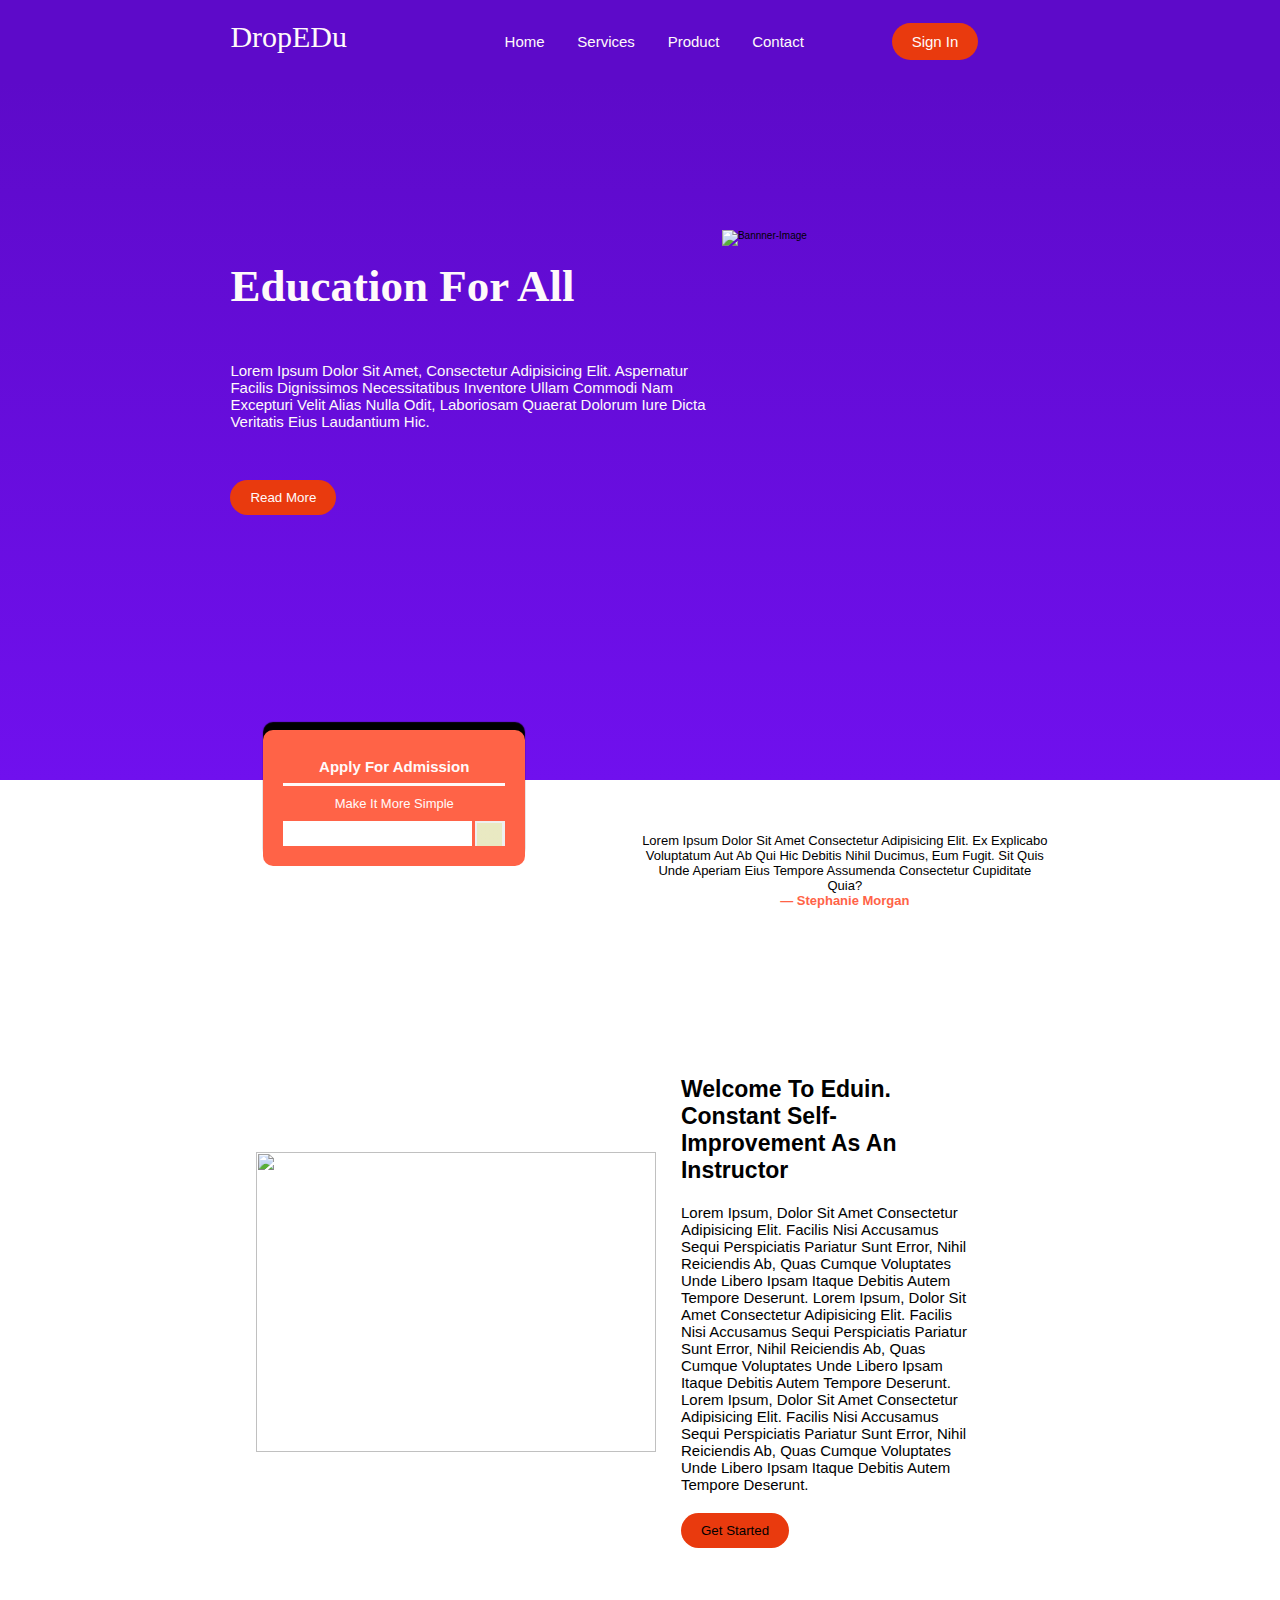
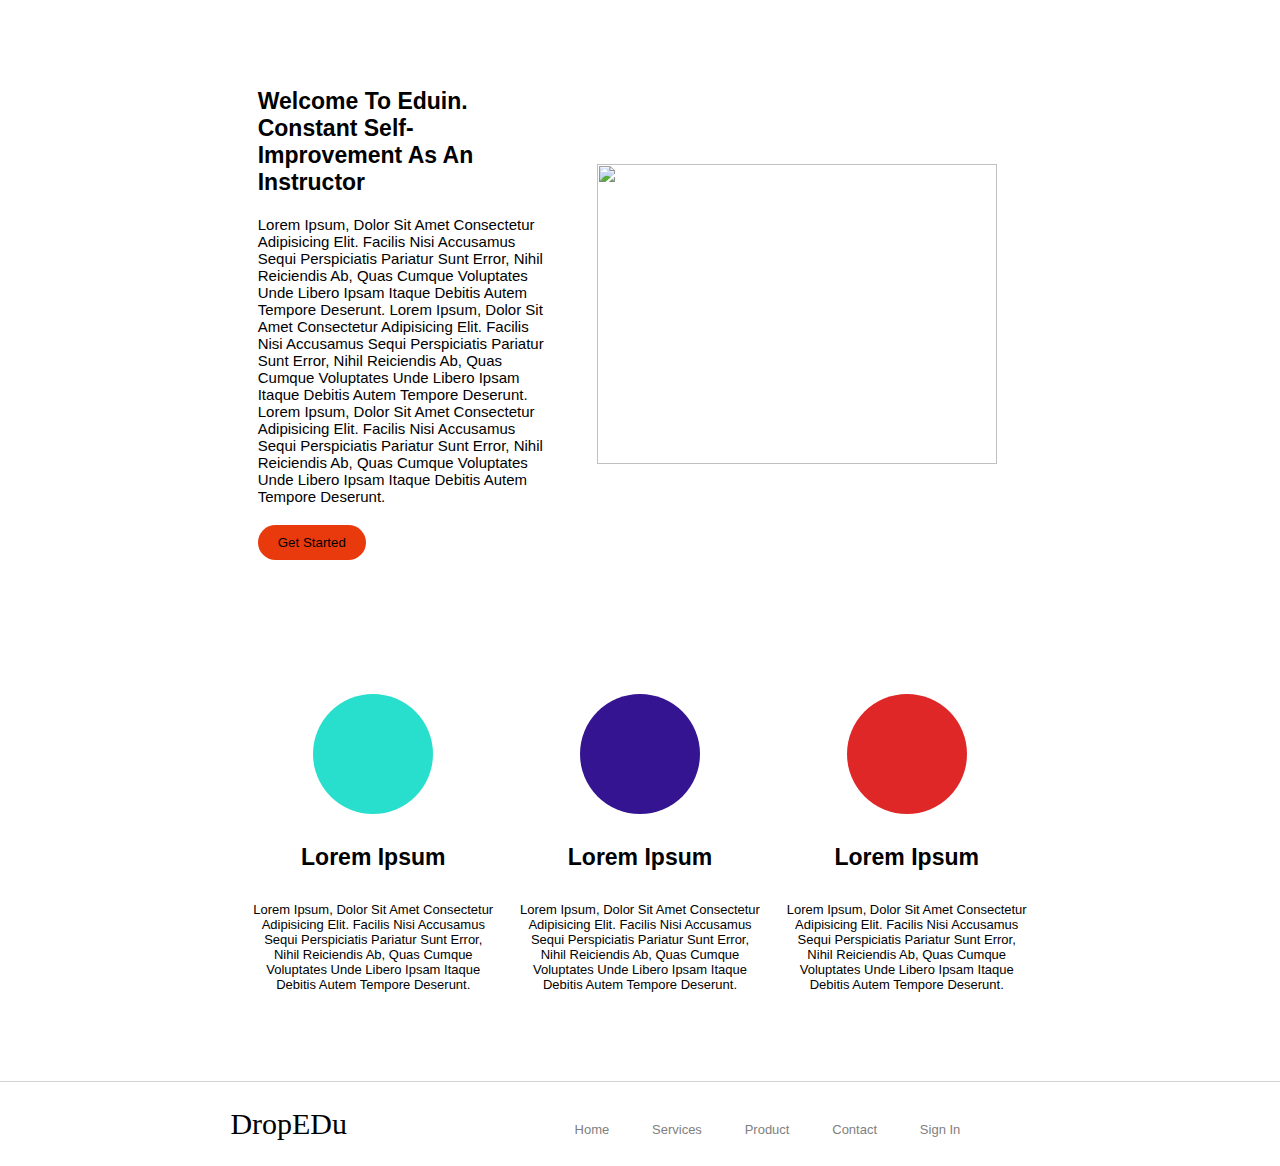
==== about.html @ 0e59469a "Initial commit" ====
<!DOCTYPE html>
<html lang="en">
<head>
    <meta charset="UTF-8">
    <meta http-equiv="X-UA-Compatible" content="IE=edge">
    <meta name="viewport" content="width=device-width, initial-scale=1.0">
    <title>Document</title>
    <link rel="stylesheet" href="css/all.css">
    <link rel="stylesheet" href="style.css">
    <base href="/">
</head>
<body>
    <nav>
        <span class="logo" id="nav-logo">
            dropEDu
        </span>

        <!-- input boxing for responssive styling -->
        <input type="checkbox" name="" id="nav-check">
        
        <!-- nav links -->
        <a href="#whatever" class="nav-link">
            home
        </a>
        <a href="#whatever" class="nav-link">
            services
        </a>
        <a href="#whatever" class="nav-link">
            product
        </a>
        <a href="#whatever" class="nav-link">
            contact
        </a>
        <a class="nav-link">
            sign in
        </a>
    </nav>

    <!-- the main section -->
    <main>
        <div id="banner-holder">
            <h1 id="banner-heading">education for all</h1>
            <p id="banner-paragraph">
                Lorem ipsum dolor sit amet, consectetur adipisicing elit. 
                Aspernatur facilis dignissimos necessitatibus inventore ullam commodi nam excepturi velit alias nulla odit,
                laboriosam quaerat dolorum iure dicta veritatis eius laudantium hic.</p>
            <button id="banner-button"> read more </button>
        </div>
        <img src="images/infographics/arranging-boxes-bluebg.png" alt="bannner-image" id="banner-image">
    </main>

    <!-- the newsletter section -->
    <section id="newsletter">
        <div id="newsletter-card">
            <h3> apply for admission </h3>
            <span> make it more simple </span>
            <input type="search" name="search" id="search">
            <input type="submit" value="" id="submit">
        </div>
        <p>
            Lorem ipsum dolor sit amet consectetur adipisicing elit. 
            Ex explicabo voluptatum aut ab qui hic debitis nihil ducimus, eum fugit. 
            Sit quis unde aperiam eius tempore assumenda consectetur cupiditate quia?
            <span>
                stephanie morgan
            </span>
        </p>
    </section>

    <!-- the infographics sections -->
    <section class="infographics">
        <img src="images/infographics/connecting-people.svg" alt="" class="side-info-image">
        <div class="side-info-ctn">
            <h3 class="side-info-heading">
                welcome to eduin.
                constant self-improvement as an instructor
            </h3>
            <p class="side-info-paragraph">
                Lorem ipsum, dolor sit amet consectetur adipisicing elit. 
                Facilis nisi accusamus sequi perspiciatis pariatur sunt error, 
                nihil reiciendis ab, quas cumque voluptates unde libero ipsam itaque debitis autem tempore deserunt.

                Lorem ipsum, dolor sit amet consectetur adipisicing elit. 
                Facilis nisi accusamus sequi perspiciatis pariatur sunt error, 
                nihil reiciendis ab, quas cumque voluptates unde libero ipsam itaque debitis autem tempore deserunt.

                Lorem ipsum, dolor sit amet consectetur adipisicing elit. 
                Facilis nisi accusamus sequi perspiciatis pariatur sunt error, 
                nihil reiciendis ab, quas cumque voluptates unde libero ipsam itaque debitis autem tempore deserunt.
            </p>
            <button class="side-info-btn">
                get started
            </button>
        </div>
    </section>

    <section class="infographics">
        <img src="images/infographics/connecting-people.svg" alt="" class="side-info-image">
        <div class="side-info-ctn">
            <h3 class="side-info-heading">
                welcome to eduin.
                constant self-improvement as an instructor
            </h3>
            <p class="side-info-paragraph">
                Lorem ipsum, dolor sit amet consectetur adipisicing elit. 
                Facilis nisi accusamus sequi perspiciatis pariatur sunt error, 
                nihil reiciendis ab, quas cumque voluptates unde libero ipsam itaque debitis autem tempore deserunt.

                Lorem ipsum, dolor sit amet consectetur adipisicing elit. 
                Facilis nisi accusamus sequi perspiciatis pariatur sunt error, 
                nihil reiciendis ab, quas cumque voluptates unde libero ipsam itaque debitis autem tempore deserunt.

                Lorem ipsum, dolor sit amet consectetur adipisicing elit. 
                Facilis nisi accusamus sequi perspiciatis pariatur sunt error, 
                nihil reiciendis ab, quas cumque voluptates unde libero ipsam itaque debitis autem tempore deserunt.
            </p>
            <button class="side-info-btn">
                get started
            </button>
        </div>
    </section>

    <section class="infographics">
        <fieldset id="flexbox">
            <div class="individual-info-ctn">
                <i class="fas fa-chart-line" id="label1"></i>
                <h4>
                    lorem ipsum
                </h4>
                <p>
                    Lorem ipsum, dolor sit amet consectetur adipisicing elit. 
                    Facilis nisi accusamus sequi perspiciatis pariatur sunt error, 
                    nihil reiciendis ab, quas cumque voluptates unde libero ipsam itaque debitis autem tempore deserunt.
                </p>
            </div>

            <div class="individual-info-ctn">
                <i class="fas fa-coins" id="label2"></i>
                <h4>
                    lorem ipsum
                </h4>
                <p>
                    Lorem ipsum, dolor sit amet consectetur adipisicing elit. 
                    Facilis nisi accusamus sequi perspiciatis pariatur sunt error, 
                    nihil reiciendis ab, quas cumque voluptates unde libero ipsam itaque debitis autem tempore deserunt.
                </p>
            </div>

            <div class="individual-info-ctn">
                <i class="fas fa-landmark" id="label3"></i>
                <h4>
                    lorem ipsum
                </h4>
                <p>
                    Lorem ipsum, dolor sit amet consectetur adipisicing elit. 
                    Facilis nisi accusamus sequi perspiciatis pariatur sunt error, 
                    nihil reiciendis ab, quas cumque voluptates unde libero ipsam itaque debitis autem tempore deserunt.
                </p>
            </div>
        </fieldset>
    </section>
    <footer>
        <span class="logo" id="footer-logo">
            dropEDu
        </span>
        <a href="#whatever" class="footer-link">
            home
        </a>
        <a href="#whatever" class="footer-link">
            services
        </a>
        <a href="#whatever" class="footer-link">
            product
        </a>
        <a href="#whatever" class="footer-link">
            contact
        </a>
        <a href="#whatever" class="footer-link">
            sign in
        </a>
    </footer>
</body>
</html>
---- style.css ----
/* created by mabawobku joshua */

/* default styles */
*{
    text-transform: capitalize;
    box-sizing: border-box;
    font-family: poppins,"Arial Rounded MT",Arial, Helvetica, sans-serif;
}
body{
    margin: 0;
    padding: 0;
}


/* breakpoints on widths */

/* for large mobile-phones */
@media only screen and ( max-width:428px ) and ( min-width:377px ){
    :root{
        font-size: 8px;
    }
    nav{
        padding: 2rem 5%;
        background-color: rgb(93, 10, 201);
    }
    nav > *{
        color: snow;
        text-decoration: none;
    }
    nav > #nav-logo{
        font-size: 3rem;
        font-family: Georgia, 'Times New Roman', Times, serif;
        display: block;
        text-align: center;
    }
    .logo{
        font-size: 4rem;
        font-family: Georgia, 'Times New Roman', Times, serif;
    }
    nav > #nav-check{
        display: none;
    }
    nav > .nav-link{
        font-size: 1.5rem;
        margin: 0rem 0rem;
        padding: 1.5rem;
        display: block;
        text-align: center;
    }
    nav > .nav-link:nth-of-type(1){
        margin: 2rem 0rem 0rem 0rem;
    }
    nav > .nav-link:nth-child(7){
        margin: 0rem 1.5rem 0rem 1rem;
        padding: 1rem 2rem;
        background-color: rgb(233, 58, 14);
        border-radius: 2rem;
        outline: none;
        border: none;
    }
    nav > .nav-link:nth-of-type(5):hover{
        background-color: tomato;
    }


    /* for the main banner */
    main{
        padding: 8rem 5%;
        display: block;
        background-image: linear-gradient(to bottom, rgb(93, 10, 201), rgb(112, 16, 238));
    }
    main > #banner-image{
        height: 25rem;
        width: 25rem;
        display: none;
    }
    #banner-holder > *{
        color: snow;
    }
    #banner-holder > #banner-heading{
        font-size: 3.8rem;
        font-family: "Trebuchet MS","Arial Rounded MT";
        color: snow;
        margin: 3rem 0rem 3rem 0rem;
        text-align: center;
    }
    #banner-holder > #banner-paragraph{
        font-size: 1.8rem;
        color: snow;
        margin: 3rem 0rem 3rem 0rem;
        text-align: center;
    }
    #banner-holder > #banner-button{
        padding: 1rem 2rem;
        background-color: rgb(233, 58, 14);
        border-radius: 2rem;
        border: none;
        outline: none;
        display: block;
        margin: auto;
    }
    #banner-holder > #banner-button:hover{
        background-color: tomato;
    }


    /* for the newsletter section */
    #newsletter{
        padding: 4rem 5%;
        display: grid;
        grid-template-rows: 40% 50%;
        justify-content: space-between;
        grid-template-areas: 'newsletter-card' 'newsletter-carousel';
    }
    #newsletter > #newsletter-card{
        grid-area: newsletter-card;
        background-color: tomato;
        width: 80%;
        border-radius: 1rem;
        padding: 1.5rem;
        margin: auto;
        transform: translateY(-5rem);
        box-shadow: 0rem -0.8rem 0.1rem black;
    }
    #newsletter-card > h3{
        font-size: 1.8rem;
        border-bottom: 0.3rem solid snow;
        color: snow;
        padding: 0.8rem;
        margin: 0rem;
        text-align: center;
    }
    #newsletter-card > span{
        font-size: 1.6rem;
        color: snow;
        display: block;
        padding: 1rem;
        text-align: center;
    }
    #newsletter-card > #submit{
        padding: 0.5rem 1.5rem;
        background-image: linear-gradient( to right, rgb(7, 7, 51), rgb(7, 7, 51)), url( images/icons/paper-plane-white.png);
        background-blend-mode: exclusion;
        background-repeat: no-repeat;
        background-position: 0.2rem 0.2rem;
        background-size: 2.5rem 2.5rem;
    }
    #newsletter-card > #search{
        display: inline-block;
        width: 85%;
        padding: 0.5rem;
    }
    #newsletter-card > input{
        border: none;
        outline: none;
    }
    #newsletter > p{
        grid-area: newsletter-carousel;
        text-align: center;
        font-size: 1.6rem;
    }
    #newsletter > p > span{
        display: block;
        color: tomato;
        font-weight: bold;
        margin-top: 1.5rem;
    }
    #newsletter > p > span::before{
        color: tomato;
        content: "\2014";
        font-weight: bold;
    }


    /* for the infographics section */
    .infographics{
        padding: 6rem 5%;
    }
    .infographics:nth-child(4) {
        display: grid;
        grid-template-rows: 40% 60%;
        align-content: space-between;
        grid-template-areas: 'side-image' 'side-container';
    }
    .infographics > .side-info-image{
        grid-area: side-image;
        height: 30rem;
        width: 40rem;
        margin: auto;
    }
    .infographics > .side-info-ctn{
        grid-area: side-container;
    }
    .side-info-ctn > .side-info-heading{
        font-size: 2.6rem;
        margin: 2rem auto;
        text-align: center;
    }
    .side-info-ctn > .side-info-paragraph{
        font-size: 1.8rem;
        margin: 2rem auto;
        text-align: center;
    }
    .side-info-ctn > .side-info-btn{
        padding: 1rem 2rem;
        background-color: rgb(233, 58, 14);
        border-radius: 2rem;
        border: none;
        outline: none;
        display: block;
        margin: auto;
    }
    .side-info-ctn > .side-info-btn:hover{
        background-color: tomato;
    }
    .infographics:nth-child(5) {
        display: grid;
        grid-template-rows: 40% 60%;
        align-content: space-between;
        grid-template-areas: 'side-image' 'side-container';
    }

    .infographics > fieldset {
        display: flex;
        justify-content: space-between;
        align-content: space-between;
        flex-wrap: wrap;
        flex-direction: row;
        border: none;
        outline: none;
    }
    .infographics > fieldset > .individual-info-ctn{
        padding: 3rem;
    }
    .individual-info-ctn > i{
        font-size: 5rem;
        display: block;
        text-align: center;
        margin: auto;
        width: 12rem;
        height: 12rem;
        padding: 3.5rem 0rem;
        border-radius: 6rem;
    }
    .individual-info-ctn > i#label1{
        color: snow;
        background-color: rgb(39, 223, 204);
    }
    .individual-info-ctn > i#label2{
        color: snow;
        background-color: rgb(53, 20, 145);
    }
    .individual-info-ctn > i#label3{
        color: snow;
        background-color: rgb(223, 39, 39);
    }
    .individual-info-ctn > h4, .individual-info-ctn > p{
        text-align: center;
    }
    .individual-info-ctn > h4{
        font-size: 3.5rem;
        font-family: 'Trebuchet MS',Arial, Helvetica, sans-serif;
    }
    .individual-info-ctn > p{
        font-size: 2rem;
    }


    /* for the footer */
    footer{
        padding: 2.5rem 5%;
        border-top: thin solid lightgray;
    }
    #footer-logo{
        display: block;
        text-align: center;
    }
    .footer-link{
        font-size: 2.3rem;
        display: block;
        text-decoration: none;
        color: gray;
        text-align: center;
        padding: 1.5rem;
    }
    .footer-link:nth-of-type(1){
        margin-top: 2rem;
    }
    .footer-link:nth-of-type(1){
        margin-left: 0rem;
    }
}

/* for medium mobile-phones */
@media only screen and ( max-width:375px ) and ( min-width:321px ){
    :root{
        font-size: 8px;
    }
    nav{
        padding: 2rem 5%;
        background-color: rgb(93, 10, 201);
    }
    nav > *{
        color: snow;
        text-decoration: none;
    }
    nav > #nav-logo{
        font-size: 3rem;
        font-family: Georgia, 'Times New Roman', Times, serif;
        display: block;
        text-align: center;
    }
    .logo{
        font-size: 4rem;
        font-family: Georgia, 'Times New Roman', Times, serif;
    }
    nav > #nav-check{
        display: none;
    }
    nav > .nav-link{
        font-size: 1.8rem;
        margin: 0rem 0rem;
        padding: 1.5rem;
        display: block;
        text-align: center;
    }
    nav > .nav-link:nth-of-type(1){
        margin: 2rem 0rem 0rem 0rem;
    }
    nav > .nav-link:nth-child(7){
        margin: 0rem 1.5rem 0rem 1rem;
        padding: 1rem 2rem;
        background-color: rgb(233, 58, 14);
        border-radius: 2rem;
        outline: none;
        border: none;
    }
    nav > .nav-link:nth-of-type(5):hover{
        background-color: tomato;
    }


    /* for the main banner */
    main{
        padding: 8rem 5%;
        display: block;
        background-image: linear-gradient(to bottom, rgb(93, 10, 201), rgb(112, 16, 238));
    }
    main > #banner-image{
        height: 25rem;
        width: 25rem;
        display: none;
    }
    #banner-holder > *{
        color: snow;
    }
    #banner-holder > #banner-heading{
        font-size: 3.8rem;
        font-family: "Trebuchet MS","Arial Rounded MT";
        color: snow;
        margin: 3rem 0rem 3rem 0rem;
        text-align: center;
    }
    #banner-holder > #banner-paragraph{
        font-size: 1.8rem;
        color: snow;
        margin: 3rem 0rem 3rem 0rem;
        text-align: center;
    }
    #banner-holder > #banner-button{
        padding: 1rem 2rem;
        background-color: rgb(233, 58, 14);
        border-radius: 2rem;
        border: none;
        outline: none;
        display: block;
        margin: auto;
    }
    #banner-holder > #banner-button:hover{
        background-color: tomato;
    }


    /* for the newsletter section */
    #newsletter{
        padding: 4rem 5%;
        display: grid;
        grid-template-rows: 40% 50%;
        justify-content: space-between;
        grid-template-areas: 'newsletter-card' 'newsletter-carousel';
    }
    #newsletter > #newsletter-card{
        grid-area: newsletter-card;
        background-color: tomato;
        width: 80%;
        border-radius: 1rem;
        padding: 2rem;
        margin: auto;
        transform: translateY(-5rem);
        box-shadow: 0rem -0.8rem 0.1rem black;
    }
    #newsletter-card > h3{
        font-size: 2.3rem;
        border-bottom: 0.3rem solid snow;
        color: snow;
        padding: 0.8rem;
        margin: 0rem;
        text-align: center;
    }
    #newsletter-card > span{
        font-size: 1.8rem;
        color: snow;
        display: block;
        padding: 1rem;
        text-align: center;
    }
    #newsletter-card > #submit{
        padding: 0.5rem 1.5rem;
        background-image: linear-gradient( to right, rgb(7, 7, 51), rgb(7, 7, 51)), url( images/icons/paper-plane-white.png);
        background-blend-mode: exclusion;
        background-repeat: no-repeat;
        background-position: 0.2rem 0.2rem;
        background-size: 2.5rem 2.5rem;
    }
    #newsletter-card > #search{
        display: inline-block;
        width: 85%;
        padding: 0.5rem;
    }
    #newsletter-card > input{
        border: none;
        outline: none;
    }
    #newsletter > p{
        grid-area: newsletter-carousel;
        text-align: center;
        font-size: 1.8rem;
    }
    #newsletter > p > span{
        display: block;
        color: tomato;
        font-weight: bold;
        margin-top: 1.5rem;
    }
    #newsletter > p > span::before{
        color: tomato;
        content: "\2014";
        font-weight: bold;
    }


    /* for the infographics section */
    .infographics{
        padding: 6rem 5%;
    }
    .infographics:nth-child(4) {
        display: grid;
        grid-template-rows: 40% 60%;
        align-content: space-between;
        grid-template-areas: 'side-image' 'side-container';
    }
    .infographics > .side-info-image{
        grid-area: side-image;
        height: 30rem;
        width: 30rem;
        margin: auto;
    }
    .infographics > .side-info-ctn{
        grid-area: side-container;
    }
    .side-info-ctn > .side-info-heading{
        font-size: 2.6rem;
        margin: 2rem auto;
        text-align: center;
    }
    .side-info-ctn > .side-info-paragraph{
        font-size: 1.8rem;
        margin: 2rem auto;
        text-align: center;
    }
    .side-info-ctn > .side-info-btn{
        padding: 1rem 2rem;
        background-color: rgb(233, 58, 14);
        border-radius: 2rem;
        border: none;
        outline: none;
        display: block;
        margin: auto;
    }
    .side-info-ctn > .side-info-btn:hover{
        background-color: tomato;
    }
    .infographics:nth-child(5) {
        display: grid;
        grid-template-rows: 40% 60%;
        align-content: space-between;
        grid-template-areas: 'side-image' 'side-container';
    }

    .infographics > fieldset {
        display: flex;
        justify-content: space-between;
        align-content: space-between;
        flex-wrap: wrap;
        flex-direction: row;
        border: none;
        outline: none;
    }
    .infographics > fieldset > .individual-info-ctn{
        padding: 3rem;
    }
    .individual-info-ctn > i{
        font-size: 5rem;
        display: block;
        text-align: center;
        margin: auto;
        width: 12rem;
        height: 12rem;
        padding: 3.5rem 0rem;
        border-radius: 6rem;
    }
    .individual-info-ctn > i#label1{
        color: snow;
        background-color: rgb(39, 223, 204);
    }
    .individual-info-ctn > i#label2{
        color: snow;
        background-color: rgb(53, 20, 145);
    }
    .individual-info-ctn > i#label3{
        color: snow;
        background-color: rgb(223, 39, 39);
    }
    .individual-info-ctn > h4, .individual-info-ctn > p{
        text-align: center;
    }
    .individual-info-ctn > h4{
        font-size: 3.5rem;
        font-family: 'Trebuchet MS',Arial, Helvetica, sans-serif;
    }
    .individual-info-ctn > p{
        font-size: 2rem;
    }


    /* for the footer */
    footer{
        padding: 2.5rem 5%;
        border-top: thin solid lightgray;
    }
    #footer-logo{
        display: block;
        text-align: center;
    }
    .footer-link{
        font-size: 2.3rem;
        display: block;
        text-decoration: none;
        color: gray;
        text-align: center;
        padding: 1.5rem;
    }
    .footer-link:nth-of-type(1){
        margin-top: 2rem;
    }
    .footer-link:nth-of-type(1){
        margin-left: 0rem;
    }
}

/* for small mobile-phones */
@media only screen and ( max-width:320px ) and ( min-width:0px ){
    /* for the nav bar */
    :root{
        font-size: 8px;
    }
    nav{
        padding: 2rem 5%;
        background-color: rgb(93, 10, 201);
    }
    nav > *{
        color: snow;
        text-decoration: none;
    }
    nav > #nav-logo{
        font-size: 3rem;
        font-family: Georgia, 'Times New Roman', Times, serif;
        display: block;
        text-align: center;
    }
    .logo{
        font-size: 4rem;
        font-family: Georgia, 'Times New Roman', Times, serif;
    }
    nav > #nav-check{
        display: none;
    }
    nav > .nav-link{
        font-size: 1.5rem;
        margin: 0rem 0rem;
        padding: 1.5rem;
        display: block;
        text-align: center;
    }
    nav > .nav-link:nth-of-type(1){
        margin: 2rem 0rem 0rem 0rem;
    }
    nav > .nav-link:nth-child(7){
        margin: 0rem 1.5rem 0rem 1rem;
        padding: 1rem 2rem;
        background-color: rgb(233, 58, 14);
        border-radius: 2rem;
        outline: none;
        border: none;
    }
    nav > .nav-link:nth-of-type(5):hover{
        background-color: tomato;
    }


    /* for the main banner */
    main{
        padding: 8rem 5%;
        display: block;
        background-image: linear-gradient(to bottom, rgb(93, 10, 201), rgb(112, 16, 238));
    }
    main > #banner-image{
        height: 25rem;
        width: 25rem;
        display: none;
    }
    #banner-holder > *{
        color: snow;
    }
    #banner-holder > #banner-heading{
        font-size: 3.8rem;
        font-family: "Trebuchet MS","Arial Rounded MT";
        color: snow;
        margin: 3rem 0rem 3rem 0rem;
        text-align: center;
    }
    #banner-holder > #banner-paragraph{
        font-size: 1.8rem;
        color: snow;
        margin: 3rem 0rem 3rem 0rem;
        text-align: center;
    }
    #banner-holder > #banner-button{
        padding: 1rem 2rem;
        background-color: rgb(233, 58, 14);
        border-radius: 2rem;
        border: none;
        outline: none;
        display: block;
        margin: auto;
    }
    #banner-holder > #banner-button:hover{
        background-color: tomato;
    }


    /* for the newsletter section */
    #newsletter{
        padding: 4rem 5%;
        display: grid;
        grid-template-rows: 40% 50%;
        justify-content: space-between;
        grid-template-areas: 'newsletter-card' 'newsletter-carousel';
    }
    #newsletter > #newsletter-card{
        grid-area: newsletter-card;
        background-color: tomato;
        width: 80%;
        border-radius: 1rem;
        padding: 1.5rem;
        margin: auto;
        transform: translateY(-5rem);
        box-shadow: 0rem -0.8rem 0.1rem black;
    }
    #newsletter-card > h3{
        font-size: 1.8rem;
        border-bottom: 0.3rem solid snow;
        color: snow;
        padding: 0.8rem;
        margin: 0rem;
        text-align: center;
    }
    #newsletter-card > span{
        font-size: 1.6rem;
        color: snow;
        display: block;
        padding: 1rem;
        text-align: center;
    }
    #newsletter-card > #submit{
        padding: 0.5rem 1.5rem;
        background-image: linear-gradient( to right, rgb(7, 7, 51), rgb(7, 7, 51)), url( images/icons/paper-plane-white.png);
        background-blend-mode: exclusion;
        background-repeat: no-repeat;
        background-position: 0.2rem 0.2rem;
        background-size: 2.5rem 2.5rem;
    }
    #newsletter-card > #search{
        display: inline-block;
        width: 85%;
        padding: 0.5rem;
    }
    #newsletter-card > input{
        border: none;
        outline: none;
    }
    #newsletter > p{
        grid-area: newsletter-carousel;
        text-align: center;
        font-size: 1.6rem;
    }
    #newsletter > p > span{
        display: block;
        color: tomato;
        font-weight: bold;
        margin-top: 1.5rem;
    }
    #newsletter > p > span::before{
        color: tomato;
        content: "\2014";
        font-weight: bold;
    }


    /* for the infographics section */
    .infographics{
        padding: 6rem 5%;
    }
    .infographics:nth-child(4) {
        display: grid;
        grid-template-rows: 40% 60%;
        align-content: space-between;
        grid-template-areas: 'side-image' 'side-container';
    }
    .infographics > .side-info-image{
        grid-area: side-image;
        height: 30rem;
        width: 40rem;
        margin: auto;
    }
    .infographics > .side-info-ctn{
        grid-area: side-container;
    }
    .side-info-ctn > .side-info-heading{
        font-size: 2.6rem;
        margin: 2rem auto;
        text-align: center;
    }
    .side-info-ctn > .side-info-paragraph{
        font-size: 1.8rem;
        margin: 2rem auto;
        text-align: center;
    }
    .side-info-ctn > .side-info-btn{
        padding: 1rem 2rem;
        background-color: rgb(233, 58, 14);
        border-radius: 2rem;
        border: none;
        outline: none;
        display: block;
        margin: auto;
    }
    .side-info-ctn > .side-info-btn:hover{
        background-color: tomato;
    }
    .infographics:nth-child(5) {
        display: grid;
        grid-template-rows: 40% 60%;
        align-content: space-between;
        grid-template-areas: 'side-image' 'side-container';
    }

    .infographics > fieldset {
        display: flex;
        justify-content: space-between;
        align-content: space-between;
        flex-wrap: wrap;
        flex-direction: row;
        border: none;
        outline: none;
    }
    .infographics > fieldset > .individual-info-ctn{
        padding: 3rem;
    }
    .individual-info-ctn > i{
        font-size: 5rem;
        display: block;
        text-align: center;
        margin: auto;
        width: 12rem;
        height: 12rem;
        padding: 3.5rem 0rem;
        border-radius: 6rem;
    }
    .individual-info-ctn > i#label1{
        color: snow;
        background-color: rgb(39, 223, 204);
    }
    .individual-info-ctn > i#label2{
        color: snow;
        background-color: rgb(53, 20, 145);
    }
    .individual-info-ctn > i#label3{
        color: snow;
        background-color: rgb(223, 39, 39);
    }
    .individual-info-ctn > h4, .individual-info-ctn > p{
        text-align: center;
    }
    .individual-info-ctn > h4{
        font-size: 3.5rem;
        font-family: 'Trebuchet MS',Arial, Helvetica, sans-serif;
    }
    .individual-info-ctn > p{
        font-size: 2rem;
    }


    /* for the footer */
    footer{
        padding: 2.5rem 5%;
        border-top: thin solid lightgray;
    }
    #footer-logo{
        display: block;
        text-align: center;
    }
    .footer-link{
        font-size: 2.3rem;
        display: block;
        text-decoration: none;
        color: gray;
        text-align: center;
        padding: 1.5rem;
    }
    .footer-link:nth-of-type(1){
        margin-top: 2rem;
    }
    .footer-link:nth-of-type(1){
        margin-left: 0rem;
    }
}

/* for small tablets */
@media only screen and ( max-width:622px ) and ( min-width:429px ){
    /* for the nav bar */
    :root{
        font-size: 8px;
    }
    nav{
        padding: 2rem 10%;
        background-color: rgb(93, 10, 201);
    }
    nav > *{
        color: snow;
        text-decoration: none;
    }
    nav > #nav-logo{
        font-size: 3rem;
        font-family: Georgia, 'Times New Roman', Times, serif;
        display: block;
        text-align: center;
    }
    .logo{
        font-size: 4rem;
        font-family: Georgia, 'Times New Roman', Times, serif;
    }
    nav > #nav-check{
        display: none;
    }
    nav > .nav-link{
        font-size: 1.5rem;
        margin: 0rem 0rem;
        padding: 1.5rem;
        display: block;
        text-align: center;
    }
    nav > .nav-link:nth-of-type(1){
        margin: 2rem 0rem 0rem 0rem;
    }
    nav > .nav-link:nth-child(7){
        margin: 0rem 1.5rem 0rem 1rem;
        padding: 1rem 2rem;
        background-color: rgb(233, 58, 14);
        border-radius: 2rem;
        outline: none;
        border: none;
    }
    nav > .nav-link:nth-of-type(5):hover{
        background-color: tomato;
    }


    /* for the main banner */
    main{
        padding: 8rem 10%;
        display: block;
        background-image: linear-gradient(to bottom, rgb(93, 10, 201), rgb(112, 16, 238));
    }
    main > #banner-image{
        height: 25rem;
        width: 25rem;
        display: none;
    }
    #banner-holder > *{
        color: snow;
    }
    #banner-holder > #banner-heading{
        font-size: 3.8rem;
        font-family: "Trebuchet MS","Arial Rounded MT";
        color: snow;
        margin: 3rem 0rem 3rem 0rem;
        text-align: center;
    }
    #banner-holder > #banner-paragraph{
        font-size: 1.8rem;
        color: snow;
        margin: 3rem 0rem 3rem 0rem;
        text-align: center;
    }
    #banner-holder > #banner-button{
        padding: 1rem 2rem;
        background-color: rgb(233, 58, 14);
        border-radius: 2rem;
        border: none;
        outline: none;
        display: block;
        margin: auto;
    }
    #banner-holder > #banner-button:hover{
        background-color: tomato;
    }


    /* for the newsletter section */
    #newsletter{
        padding: 4rem 10%;
        display: grid;
        grid-template-rows: 40% 50%;
        justify-content: space-between;
        grid-template-areas: 'newsletter-card' 'newsletter-carousel';
    }
    #newsletter > #newsletter-card{
        grid-area: newsletter-card;
        background-color: tomato;
        width: 80%;
        border-radius: 1rem;
        padding: 1.5rem;
        margin: auto;
        transform: translateY(-5rem);
        box-shadow: 0rem -0.8rem 0.1rem black;
    }
    #newsletter-card > h3{
        font-size: 1.8rem;
        border-bottom: 0.3rem solid snow;
        color: snow;
        padding: 0.8rem;
        margin: 0rem;
        text-align: center;
    }
    #newsletter-card > span{
        font-size: 1.6rem;
        color: snow;
        display: block;
        padding: 1rem;
        text-align: center;
    }
    #newsletter-card > #submit{
        padding: 0.5rem 1.5rem;
        background-image: linear-gradient( to right, rgb(7, 7, 51), rgb(7, 7, 51)), url( images/icons/paper-plane-white.png);
        background-blend-mode: exclusion;
        background-repeat: no-repeat;
        background-position: 0.2rem 0.2rem;
        background-size: 2.5rem 2.5rem;
    }
    #newsletter-card > #search{
        display: inline-block;
        width: 85%;
        padding: 0.5rem;
    }
    #newsletter-card > input{
        border: none;
        outline: none;
    }
    #newsletter > p{
        grid-area: newsletter-carousel;
        text-align: center;
        font-size: 1.6rem;
    }
    #newsletter > p > span{
        display: block;
        color: tomato;
        font-weight: bold;
        margin-top: 1.5rem;
    }
    #newsletter > p > span::before{
        color: tomato;
        content: "\2014";
        font-weight: bold;
    }


    /* for the infographics section */
    .infographics{
        padding: 6rem 10%;
    }
    .infographics:nth-child(4) {
        display: grid;
        grid-template-rows: 40% 60%;
        align-content: space-between;
        grid-template-areas: 'side-image' 'side-container';
    }
    .infographics > .side-info-image{
        grid-area: side-image;
        height: 30rem;
        width: 40rem;
        margin: auto;
    }
    .infographics > .side-info-ctn{
        grid-area: side-container;
    }
    .side-info-ctn > .side-info-heading{
        font-size: 2.6rem;
        margin: 2rem auto;
        text-align: center;
    }
    .side-info-ctn > .side-info-paragraph{
        font-size: 1.8rem;
        margin: 2rem auto;
        text-align: center;
    }
    .side-info-ctn > .side-info-btn{
        padding: 1rem 2rem;
        background-color: rgb(233, 58, 14);
        border-radius: 2rem;
        border: none;
        outline: none;
        display: block;
        margin: auto;
    }
    .side-info-ctn > .side-info-btn:hover{
        background-color: tomato;
    }
    .infographics:nth-child(5) {
        display: grid;
        grid-template-rows: 40% 60%;
        align-content: space-between;
        grid-template-areas: 'side-image' 'side-container';
    }

    .infographics > fieldset {
        display: flex;
        justify-content: space-between;
        align-content: space-between;
        flex-wrap: wrap;
        flex-direction: row;
        border: none;
        outline: none;
    }
    .infographics > fieldset > .individual-info-ctn{
        padding: 3rem;
    }
    .individual-info-ctn > i{
        font-size: 5rem;
        display: block;
        text-align: center;
        margin: auto;
        width: 12rem;
        height: 12rem;
        padding: 3.5rem 0rem;
        border-radius: 6rem;
    }
    .individual-info-ctn > i#label1{
        color: snow;
        background-color: rgb(39, 223, 204);
    }
    .individual-info-ctn > i#label2{
        color: snow;
        background-color: rgb(53, 20, 145);
    }
    .individual-info-ctn > i#label3{
        color: snow;
        background-color: rgb(223, 39, 39);
    }
    .individual-info-ctn > h4, .individual-info-ctn > p{
        text-align: center;
    }
    .individual-info-ctn > h4{
        font-size: 3.5rem;
        font-family: 'Trebuchet MS',Arial, Helvetica, sans-serif;
    }
    .individual-info-ctn > p{
        font-size: 2rem;
    }


    /* for the footer */
    footer{
        padding: 2.5rem 10%;
        border-top: thin solid lightgray;
    }
    #footer-logo{
        display: block;
        text-align: center;
    }
    .footer-link{
        font-size: 2.3rem;
        display: block;
        text-decoration: none;
        color: gray;
        text-align: center;
        padding: 1.5rem;
    }
    .footer-link:nth-of-type(1){
        margin-top: 2rem;
    }
    .footer-link:nth-of-type(1){
        margin-left: 0rem;
    }
}

/* for medium tablets */
@media only screen and ( max-width:768px ) and ( min-width:623px ){
    /* for the nav bar */
    :root{
        font-size: 8px;
    }
    nav{
        padding: 2rem 10%;
        background-color: rgb(93, 10, 201);
    }
    nav > *{
        color: snow;
        text-decoration: none;
    }
    nav > #nav-logo{
        font-size: 3rem;
        font-family: Georgia, 'Times New Roman', Times, serif;
    }
    .logo{
        font-size: 3rem;
        font-family: Georgia, 'Times New Roman', Times, serif;
    }
    nav > #nav-check{
        display: none;
    }
    nav > .nav-link{
        font-size: 1.5rem;
        margin: 0rem 1rem;
        padding: 1rem 0rem;
        display: inline-block;
    }
    nav > .nav-link:nth-of-type(1){
        margin: 0rem 1rem 0rem 5rem;
    }
    nav > .nav-link:nth-child(7){
        margin: 0rem 1.5rem 0rem 1rem;
        padding: 1rem 2rem;
        background-color: rgb(233, 58, 14);
        border-radius: 2rem;
        outline: none;
        border: none;
    }
    nav > .nav-link:nth-of-type(5):hover{
        background-color: tomato;
    }


    /* for the main banner */
    main{
        padding: 15rem 10%;
        display: grid;
        grid-template-columns: 60% 40%;
        grid-template-areas: 'banner-holder banner-image';
        /* justify-content: ; */
        background-image: linear-gradient(to bottom, rgb(93, 10, 201), rgb(112, 16, 238));
    }
    main > #banner-image{
        grid-area: banner-image;
        height: 25rem;
        width: 25rem;
    }
    main > #banner-holder{
        grid-area: banner-holder;
    }
    #banner-holder > *{
        color: snow;
    }
    #banner-holder > #banner-heading{
        font-size: 3.3rem;
        font-family: "Trebuchet MS","Arial Rounded MT";
        color: snow;
        margin: 3rem 0rem 3rem 0rem;
    }
    #banner-holder > #banner-paragraph{
        font-size: 1.5rem;
        color: snow;
        margin: 3rem 0rem 3rem 0rem;
    }
    #banner-holder > #banner-button{
        padding: 1rem 2rem;
        background-color: rgb(233, 58, 14);
        border-radius: 2rem;
        border: none;
        outline: none;
    }
    #banner-holder > #banner-button:hover{
        background-color: tomato;
    }


    /* for the newsletter section */
    #newsletter{
        padding: 4rem 10%;
        display: grid;
        grid-template-columns: 40% 50%;
        justify-content: space-between;
        grid-template-areas: 'newsletter-card newsletter-carousel';
    }
    #newsletter > #newsletter-card{
        grid-area: newsletter-card;
        background-color: tomato;
        width: 100%;
        border-radius: 1rem;
        padding: 1.5rem;
        margin: auto;
        transform: translateY(-9rem);
        box-shadow: 0rem -0.8rem 0.1rem black;
    }
    #newsletter-card > h3{
        font-size: 1.8rem;
        border-bottom: 0.3rem solid snow;
        color: snow;
        padding: 0.8rem;
        margin: 0rem;
        text-align: center;
    }
    #newsletter-card > span{
        font-size: 1.6rem;
        color: snow;
        display: block;
        padding: 1rem;
        text-align: center;
    }
    #newsletter-card > #submit{
        padding: 0.5rem 1.5rem;
        background-image: linear-gradient( to right, rgb(7, 7, 51), rgb(7, 7, 51)), url( images/icons/paper-plane-white.png);
        background-blend-mode: exclusion;
        background-repeat: no-repeat;
        background-position: 0.2rem 0.2rem;
        background-size: 2.5rem 2.5rem;
    }
    #newsletter-card > #search{
        display: inline-block;
        width: 85%;
        padding: 0.5rem;
    }
    #newsletter-card > input{
        border: none;
        outline: none;
    }
    #newsletter > p{
        grid-area: newsletter-carousel;
        text-align: center;
        font-size: 1.6rem;
    }
    #newsletter > p > span{
        display: block;
        color: tomato;
        font-weight: bold;
    }
    #newsletter > p > span::before{
        color: tomato;
        content: "\2014";
        font-weight: bold;
    }


    /* for the infographics section */
    .infographics{
        padding: 6rem 10%;
    }
    .infographics:nth-child(4) {
        display: grid;
        grid-template-rows: 40% 60%;
        align-content: space-between;
        grid-template-areas: 'side-image' 'side-container';
    }
    .infographics > .side-info-image{
        grid-area: side-image;
        height: 30rem;
        width: 40rem;
        margin: auto;
    }
    .infographics > .side-info-ctn{
        grid-area: side-container;
    }
    .side-info-ctn > .side-info-heading{
        font-size: 2.6rem;
        margin: 2rem auto;
        text-align: center;
    }
    .side-info-ctn > .side-info-paragraph{
        font-size: 1.8rem;
        margin: 2rem auto;
        text-align: center;
    }
    .side-info-ctn > .side-info-btn{
        padding: 1rem 2rem;
        background-color: rgb(233, 58, 14);
        border-radius: 2rem;
        border: none;
        outline: none;
        display: block;
        margin: auto;
    }
    .side-info-ctn > .side-info-btn:hover{
        background-color: tomato;
    }
    .infographics:nth-child(5) {
        display: grid;
        grid-template-rows: 40% 60%;
        align-content: space-between;
        grid-template-areas: 'side-image' 'side-container';
    }

    .infographics:nth-child(6) > fieldset {
        display: flex;
        justify-content: space-between ;
        border: none;
    }
    .infographics:nth-child(6) > fieldset > .individual-info-ctn{
        padding: 1rem;
    }
    .individual-info-ctn > i{
        font-size: 5rem;
        display: block;
        text-align: center;
        margin: auto;
        width: 12rem;
        height: 12rem;
        padding: 3.5rem 0rem;
        border-radius: 6rem;
    }
    .individual-info-ctn > i#label1{
        color: snow;
        background-color: rgb(39, 223, 204);
    }
    .individual-info-ctn > i#label2{
        color: snow;
        background-color: rgb(53, 20, 145);
    }
    .individual-info-ctn > i#label3{
        color: snow;
        background-color: rgb(223, 39, 39);
    }
    .individual-info-ctn > h4, .individual-info-ctn > p{
        text-align: center;
    }
    .individual-info-ctn > h4{
        font-size: 2.5rem;
        font-family: 'Trebuchet MS',Arial, Helvetica, sans-serif;
    }
    .individual-info-ctn > p{
        font-size: 1.6rem;
    }


    /* for the footer */
    footer{
        padding: 2.5rem 10%;
        border-top: thin solid lightgray;
    }
    .footer-link{
        font-size: 1.5rem;
        display: inline-block;
        text-decoration: none;
        color: gray;
        padding: 0rem 1rem 0rem 1rem;
        margin: 0rem 0rem;
    }
    .footer-link:nth-of-type(1){
        margin-left: 10rem;
    }
}

/* for large tablets and large-screened devices */
@media only screen and ( max-width:820px ) and ( min-width:769px ){
    /* for the nav bar */
    :root{
        font-size: 8px;
    }
    nav{
        padding: 2rem 10%;
        background-color: rgb(93, 10, 201);
    }
    nav > *{
        color: snow;
        text-decoration: none;
    }
    nav > #nav-logo{
        font-size: 3rem;
        font-family: Georgia, 'Times New Roman', Times, serif;
    }
    .logo{
        font-size: 3rem;
        font-family: Georgia, 'Times New Roman', Times, serif;
    }
    nav > #nav-check{
        display: none;
    }
    nav > .nav-link{
        font-size: 1.5rem;
        margin: 0rem 1rem;
        padding: 1rem 0rem;
        display: inline-block;
    }
    nav > .nav-link:nth-of-type(1){
        margin: 0rem 1rem 0rem 10rem;
    }
    nav > .nav-link:nth-child(7){
        margin: 0rem 1.5rem 0rem 7rem;
        padding: 1rem 2rem;
        background-color: rgb(233, 58, 14);
        border-radius: 2rem;
        outline: none;
        border: none;
    }
    nav > .nav-link:nth-of-type(5):hover{
        background-color: tomato;
    }


    /* for the main banner */
    main{
        padding: 15rem 10%;
        display: grid;
        grid-template-columns: 60% 40%;
        grid-template-areas: 'banner-holder banner-image';
        /* justify-content: ; */
        background-image: linear-gradient(to bottom, rgb(93, 10, 201), rgb(112, 16, 238));
    }
    main > #banner-image{
        grid-area: banner-image;
        height: 30rem;
        width: 30rem;
    }
    main > #banner-holder{
        grid-area: banner-holder;
    }
    #banner-holder > *{
        color: snow;
    }
    #banner-holder > #banner-heading{
        font-size: 3.5rem;
        font-family: "Trebuchet MS","Arial Rounded MT";
        color: snow;
        margin: 3rem 0rem 5rem 0rem;
    }
    #banner-holder > #banner-paragraph{
        font-size: 1.5rem;
        color: snow;
        margin: 3rem 0rem 5rem 0rem;
    }
    #banner-holder > #banner-button{
        padding: 1rem 2rem;
        background-color: rgb(233, 58, 14);
        border-radius: 2rem;
        border: none;
        outline: none;
    }
    #banner-holder > #banner-button:hover{
        background-color: tomato;
    }


    /* for the newsletter section */
    #newsletter{
        padding: 4rem 10%;
        display: grid;
        grid-template-columns: 40% 50%;
        justify-content: space-between;
        grid-template-areas: 'newsletter-card newsletter-carousel';
    }
    #newsletter > #newsletter-card{
        grid-area: newsletter-card;
        background-color: tomato;
        width: 100%;
        border-radius: 1rem;
        padding: 2rem;
        margin: auto;
        transform: translateY(-9rem);
        box-shadow: 0rem -0.8rem 0.1rem black;
    }
    #newsletter-card > h3{
        font-size: 1.8rem;
        border-bottom: 0.3rem solid snow;
        color: snow;
        padding: 0.8rem;
        margin: 0rem;
        text-align: center;
    }
    #newsletter-card > span{
        font-size: 1.6rem;
        color: snow;
        display: block;
        padding: 1rem;
        text-align: center;
    }
    #newsletter-card > #submit{
        padding: 0.5rem 1.5rem;
        background-image: linear-gradient( to right, rgb(7, 7, 51), rgb(7, 7, 51)), url( images/icons/paper-plane-white.png);
        background-blend-mode: exclusion;
        background-repeat: no-repeat;
        background-position: 0.2rem 0.2rem;
        background-size: 2.5rem 2.5rem;
    }
    #newsletter-card > #search{
        display: inline-block;
        width: 85%;
        padding: 0.5rem;
    }
    #newsletter-card > input{
        border: none;
        outline: none;
    }
    #newsletter > p{
        grid-area: newsletter-carousel;
        text-align: center;
        font-size: 1.6rem;
    }
    #newsletter > p > span{
        display: block;
        color: tomato;
        font-weight: bold;
    }
    #newsletter > p > span::before{
        color: tomato;
        content: "\2014";
        font-weight: bold;
    }


    /* for the infographics section */
    .infographics{
        padding: 6rem 10%;
    }
    .infographics:nth-child(4) {
        display: grid;
        grid-template-columns: 55% 35%;
        justify-content: space-between;
        grid-template-areas: 'side-image side-container';
    }
    .infographics > .side-info-image{
        grid-area: side-image;
        height: 30rem;
        width: 40rem;
        margin: auto;
    }
    .infographics > .side-info-ctn{
        grid-area: side-container;
    }
    .side-info-ctn > .side-info-heading{
        font-size: 2.6rem;
        margin: 2rem auto;
    }
    .side-info-ctn > .side-info-paragraph{
        font-size: 1.8rem;
        margin: 2rem auto;
    }
    .side-info-ctn > .side-info-btn{
        padding: 1rem 2rem;
        background-color: rgb(233, 58, 14);
        border-radius: 2rem;
        border: none;
        outline: none;
    }
    .side-info-ctn > .side-info-btn:hover{
        background-color: tomato;
    }
    .infographics:nth-child(5) {
        display: grid;
        grid-template-columns: 35% 55%;
        grid-template-areas: 'side-container side-image';
        justify-content: space-between;
    }

    .infographics:nth-child(6) > fieldset {
        display: flex;
        justify-content: space-between ;
        border: none;
    }
    .infographics:nth-child(6) > fieldset > .individual-info-ctn{
        padding: 1rem;
    }
    .individual-info-ctn > i{
        font-size: 5rem;
        display: block;
        text-align: center;
        margin: auto;
        width: 12rem;
        height: 12rem;
        padding: 3.5rem 0rem;
        border-radius: 6rem;
    }
    .individual-info-ctn > i#label1{
        color: snow;
        background-color: rgb(39, 223, 204);
    }
    .individual-info-ctn > i#label2{
        color: snow;
        background-color: rgb(53, 20, 145);
    }
    .individual-info-ctn > i#label3{
        color: snow;
        background-color: rgb(223, 39, 39);
    }
    .individual-info-ctn > h4, .individual-info-ctn > p{
        text-align: center;
    }
    .individual-info-ctn > h4{
        font-size: 2.5rem;
        font-family: 'Trebuchet MS',Arial, Helvetica, sans-serif;
    }
    .individual-info-ctn > p{
        font-size: 1.6rem;
    }


    /* for the footer */
    footer{
        padding: 2.5rem 10%;
        border-top: thin solid lightgray;
    }
    .footer-link{
        font-size: 1.5rem;
        display: inline-block;
        text-decoration: none;
        color: gray;
        padding: 0rem 1.5rem 0rem 1.5rem;
        margin: 0rem 0rem;
    }
    .footer-link:nth-of-type(1){
        margin-left: 14rem;
    }
}

/* for mini laptops */
@media only screen and ( max-width:971px ) and ( min-width:821px ){
    /* for the nav bar */
    :root{
        font-size: 8px;
    }
    nav{
        padding: 2rem 15%;
        background-color: rgb(93, 10, 201);
    }
    nav > *{
        color: snow;
        text-decoration: none;
    }
    nav > #nav-logo{
        font-size: 3rem;
        font-family: Georgia, 'Times New Roman', Times, serif;
    }
    .logo{
        font-size: 3rem;
        font-family: Georgia, 'Times New Roman', Times, serif;
    }
    nav > #nav-check{
        display: none;
    }
    nav > .nav-link{
        font-size: 1.5rem;
        margin: 0rem 1rem;
        padding: 1rem 0rem;
        display: inline-block;
    }
    nav > .nav-link:nth-of-type(1){
        margin: 0rem 1rem 0rem 10rem;
    }
    nav > .nav-link:nth-child(7){
        margin: 0rem 1.5rem 0rem 7rem;
        padding: 1rem 2rem;
        background-color: rgb(233, 58, 14);
        border-radius: 2rem;
        outline: none;
        border: none;
    }
    nav > .nav-link:nth-of-type(5):hover{
        background-color: tomato;
    }


    /* for the main banner */
    main{
        padding: 15rem 15%;
        display: grid;
        grid-template-columns: 60% 40%;
        grid-template-areas: 'banner-holder banner-image';
        /* justify-content: ; */
        background-image: linear-gradient(to bottom, rgb(93, 10, 201), rgb(112, 16, 238));
    }
    main > #banner-image{
        grid-area: banner-image;
        height: 30rem;
        width: 30rem;
    }
    main > #banner-holder{
        grid-area: banner-holder;
    }
    #banner-holder > *{
        color: snow;
    }
    #banner-holder > #banner-heading{
        font-size: 3.5rem;
        font-family: "Trebuchet MS","Arial Rounded MT";
        color: snow;
        margin: 3rem 0rem 5rem 0rem;
    }
    #banner-holder > #banner-paragraph{
        font-size: 1.5rem;
        color: snow;
        margin: 3rem 0rem 5rem 0rem;
    }
    #banner-holder > #banner-button{
        padding: 1rem 2rem;
        background-color: rgb(233, 58, 14);
        border-radius: 2rem;
        border: none;
        outline: none;
    }
    #banner-holder > #banner-button:hover{
        background-color: tomato;
    }


    /* for the newsletter section */
    #newsletter{
        padding: 4rem 15%;
        display: grid;
        grid-template-columns: 40% 50%;
        justify-content: space-between;
        grid-template-areas: 'newsletter-card newsletter-carousel';
    }
    #newsletter > #newsletter-card{
        grid-area: newsletter-card;
        background-color: tomato;
        width: 100%;
        border-radius: 1rem;
        padding: 2rem;
        margin: auto;
        transform: translateY(-9rem);
        box-shadow: 0rem -0.8rem 0.1rem black;
    }
    #newsletter-card > h3{
        font-size: 1.8rem;
        border-bottom: 0.3rem solid snow;
        color: snow;
        padding: 0.8rem;
        margin: 0rem;
        text-align: center;
    }
    #newsletter-card > span{
        font-size: 1.6rem;
        color: snow;
        display: block;
        padding: 1rem;
        text-align: center;
    }
    #newsletter-card > #submit{
        padding: 0.5rem 1.5rem;
        background-image: linear-gradient( to right, rgb(7, 7, 51), rgb(7, 7, 51)), url( images/icons/paper-plane-white.png);
        background-blend-mode: exclusion;
        background-repeat: no-repeat;
        background-position: 0.2rem 0.2rem;
        background-size: 2.5rem 2.5rem;
    }
    #newsletter-card > #search{
        display: inline-block;
        width: 85%;
        padding: 0.5rem;
    }
    #newsletter-card > input{
        border: none;
        outline: none;
    }
    #newsletter > p{
        grid-area: newsletter-carousel;
        text-align: center;
        font-size: 1.6rem;
    }
    #newsletter > p > span{
        display: block;
        color: tomato;
        font-weight: bold;
    }
    #newsletter > p > span::before{
        color: tomato;
        content: "\2014";
        font-weight: bold;
    }


    /* for the infographics section */
    .infographics{
        padding: 6rem 15%;
    }
    .infographics:nth-child(4) {
        display: grid;
        grid-template-columns: 55% 35%;
        justify-content: space-between;
        grid-template-areas: 'side-image side-container';
    }
    .infographics > .side-info-image{
        grid-area: side-image;
        height: 30rem;
        width: 40rem;
        margin: auto;
    }
    .infographics > .side-info-ctn{
        grid-area: side-container;
    }
    .side-info-ctn > .side-info-heading{
        font-size: 2.6rem;
        margin: 2rem auto;
    }
    .side-info-ctn > .side-info-paragraph{
        font-size: 1.8rem;
        margin: 2rem auto;
    }
    .side-info-ctn > .side-info-btn{
        padding: 1rem 2rem;
        background-color: rgb(233, 58, 14);
        border-radius: 2rem;
        border: none;
        outline: none;
    }
    .side-info-ctn > .side-info-btn:hover{
        background-color: tomato;
    }
    .infographics:nth-child(5) {
        display: grid;
        grid-template-columns: 35% 55%;
        grid-template-areas: 'side-container side-image';
        justify-content: space-between;
    }

    .infographics:nth-child(6) > fieldset {
        display: flex;
        justify-content: space-between ;
        border: none;
    }
    .infographics:nth-child(6) > fieldset > .individual-info-ctn{
        padding: 1rem;
    }
    .individual-info-ctn > i{
        font-size: 5rem;
        display: block;
        text-align: center;
        margin: auto;
        width: 12rem;
        height: 12rem;
        padding: 3.5rem 0rem;
        border-radius: 6rem;
    }
    .individual-info-ctn > i#label1{
        color: snow;
        background-color: rgb(39, 223, 204);
    }
    .individual-info-ctn > i#label2{
        color: snow;
        background-color: rgb(53, 20, 145);
    }
    .individual-info-ctn > i#label3{
        color: snow;
        background-color: rgb(223, 39, 39);
    }
    .individual-info-ctn > h4, .individual-info-ctn > p{
        text-align: center;
    }
    .individual-info-ctn > h4{
        font-size: 2.5rem;
        font-family: 'Trebuchet MS',Arial, Helvetica, sans-serif;
    }
    .individual-info-ctn > p{
        font-size: 1.6rem;
    }


    /* for the footer */
    footer{
        padding: 2.5rem 15%;
        border-top: thin solid lightgray;
    }
    .footer-link{
        font-size: 1.5rem;
        display: inline-block;
        text-decoration: none;
        color: gray;
        padding: 0rem 1.5rem 0rem 1.5rem;
        margin: 0rem 0rem;
    }
    .footer-link:nth-of-type(1){
        margin-left: 14rem;
    }
}

/* for small laptops */
@media only screen and ( max-width:1024px ) and ( min-width:972px ){
    /* for the nav bar */
    :root{
        font-size: 8px;
    }
    nav{
        padding: 2rem 15%;
        background-color: rgb(93, 10, 201);
    }
    nav > *{
        color: snow;
        text-decoration: none;
    }
    nav > #nav-logo{
        font-size: 3rem;
        font-family: Georgia, 'Times New Roman', Times, serif;
    }
    .logo{
        font-size: 3rem;
        font-family: Georgia, 'Times New Roman', Times, serif;
    }
    nav > #nav-check{
        display: none;
    }
    nav > .nav-link{
        font-size: 1.5rem;
        margin: 0rem 1.5rem;
        padding: 1rem 0rem;
        display: inline-block;
    }
    nav > .nav-link:nth-of-type(1){
        margin: 0rem 1.5rem 0rem 15rem;
    }
    nav > .nav-link:nth-child(7){
        margin: 0rem 1.5rem 0rem 7rem;
        padding: 1rem 2rem;
        background-color: rgb(233, 58, 14);
        border-radius: 2rem;
        outline: none;
        border: none;
    }
    nav > .nav-link:nth-of-type(5):hover{
        background-color: tomato;
    }


    /* for the main banner */
    main{
        padding: 15rem 15%;
        display: grid;
        grid-template-columns: 60% 40%;
        grid-template-areas: 'banner-holder banner-image';
        /* justify-content: ; */
        background-image: linear-gradient(to bottom, rgb(93, 10, 201), rgb(112, 16, 238));
    }
    main > #banner-image{
        grid-area: banner-image;
        height: 35rem;
        width: 35rem;
    }
    main > #banner-holder{
        grid-area: banner-holder;
    }
    #banner-holder > *{
        color: snow;
    }
    #banner-holder > #banner-heading{
        font-size: 4.5rem;
        font-family: "Trebuchet MS","Arial Rounded MT";
        color: snow;
        margin: 3rem 0rem 5rem 0rem;
    }
    #banner-holder > #banner-paragraph{
        font-size: 1.5rem;
        color: snow;
        margin: 3rem 0rem 5rem 0rem;
    }
    #banner-holder > #banner-button{
        padding: 1rem 2rem;
        background-color: rgb(233, 58, 14);
        border-radius: 2rem;
        border: none;
        outline: none;
    }
    #banner-holder > #banner-button:hover{
        background-color: tomato;
    }


    /* for the newsletter section */
    #newsletter{
        padding: 4rem 15%;
        display: grid;
        grid-template-columns: 40% 50%;
        justify-content: space-between;
        grid-template-areas: 'newsletter-card newsletter-carousel';
    }
    #newsletter > #newsletter-card{
        grid-area: newsletter-card;
        background-color: tomato;
        width: 80%;
        border-radius: 1rem;
        padding: 2rem;
        margin: auto;
        transform: translateY(-9rem);
        box-shadow: 0rem -0.8rem 0.1rem black;
    }
    #newsletter-card > h3{
        font-size: 1.8rem;
        border-bottom: 0.3rem solid snow;
        color: snow;
        padding: 0.8rem;
        margin: 0rem;
        text-align: center;
    }
    #newsletter-card > span{
        font-size: 1.6rem;
        color: snow;
        display: block;
        padding: 1rem;
        text-align: center;
    }
    #newsletter-card > #submit{
        padding: 0.5rem 1.5rem;
        background-image: linear-gradient( to right, rgb(7, 7, 51), rgb(7, 7, 51)), url( images/icons/paper-plane-white.png);
        background-blend-mode: exclusion;
        background-repeat: no-repeat;
        background-position: 0.2rem 0.2rem;
        background-size: 2.5rem 2.5rem;
    }
    #newsletter-card > #search{
        display: inline-block;
        width: 85%;
        padding: 0.5rem;
    }
    #newsletter-card > input{
        border: none;
        outline: none;
    }
    #newsletter > p{
        grid-area: newsletter-carousel;
        text-align: center;
        font-size: 1.6rem;
    }
    #newsletter > p > span{
        display: block;
        color: tomato;
        font-weight: bold;
    }
    #newsletter > p > span::before{
        color: tomato;
        content: "\2014";
        font-weight: bold;
    }


    /* for the infographics section */
    .infographics{
        padding: 6rem 15%;
    }
    .infographics:nth-child(4) {
        display: grid;
        grid-template-columns: 55% 35%;
        justify-content: space-between;
        grid-template-areas: 'side-image side-container';
    }
    .infographics > .side-info-image{
        grid-area: side-image;
        height: 30rem;
        width: 40rem;
        margin: auto;
    }
    .infographics > .side-info-ctn{
        grid-area: side-container;
    }
    .side-info-ctn > .side-info-heading{
        font-size: 2.6rem;
        margin: 2rem auto;
    }
    .side-info-ctn > .side-info-paragraph{
        font-size: 1.8rem;
        margin: 2rem auto;
    }
    .side-info-ctn > .side-info-btn{
        padding: 1rem 2rem;
        background-color: rgb(233, 58, 14);
        border-radius: 2rem;
        border: none;
        outline: none;
    }
    .side-info-ctn > .side-info-btn:hover{
        background-color: tomato;
    }
    .infographics:nth-child(5) {
        display: grid;
        grid-template-columns: 35% 55%;
        grid-template-areas: 'side-container side-image';
        justify-content: space-between;
    }

    .infographics:nth-child(6) > fieldset {
        display: flex;
        justify-content: space-between ;
        border: none;
    }
    .infographics:nth-child(6) > fieldset > .individual-info-ctn{
        padding: 1rem;
    }
    .individual-info-ctn > i{
        font-size: 5rem;
        display: block;
        text-align: center;
        margin: auto;
        width: 12rem;
        height: 12rem;
        padding: 3.5rem 0rem;
        border-radius: 6rem;
    }
    .individual-info-ctn > i#label1{
        color: snow;
        background-color: rgb(39, 223, 204);
    }
    .individual-info-ctn > i#label2{
        color: snow;
        background-color: rgb(53, 20, 145);
    }
    .individual-info-ctn > i#label3{
        color: snow;
        background-color: rgb(223, 39, 39);
    }
    .individual-info-ctn > h4, .individual-info-ctn > p{
        text-align: center;
    }
    .individual-info-ctn > h4{
        font-size: 2.5rem;
        font-family: 'Trebuchet MS',Arial, Helvetica, sans-serif;
    }
    .individual-info-ctn > p{
        font-size: 1.6rem;
    }


    /* for the footer */
    footer{
        padding: 2.5rem 15%;
        border-top: thin solid lightgray;
    }
    .footer-link{
        font-size: 1.8rem;
        display: inline-block;
        text-decoration: none;
        color: gray;
        padding: 0rem 2rem 0rem 2rem;
        margin: 0rem 0rem;
    }
    .footer-link:nth-of-type(1){
        margin-left: 17rem;
    }
}

/* for medium laptops */
@media only screen and ( max-width:1262px ) and ( min-width:1025px ){
    /* for the nav bar */
    :root{
        font-size: 10px;
    }
    nav{
        padding: 2rem 15%;
        background-color: rgb(93, 10, 201);
    }
    nav > *{
        color: snow;
        text-decoration: none;
    }
    nav > #nav-logo{
        font-size: 3rem;
        font-family: Georgia, 'Times New Roman', Times, serif;
    }
    .logo{
        font-size: 3rem;
        font-family: Georgia, 'Times New Roman', Times, serif;
    }
    nav > #nav-check{
        display: none;
    }
    nav > .nav-link{
        font-size: 1.5rem;
        margin: 0rem 1rem;
        padding: 0.8rem 0rem;
        display: inline-block;
    }
    nav > .nav-link:nth-of-type(1){
        margin: 0rem 1rem 0rem 11rem;
    }
    nav > .nav-link:nth-child(7){
        margin: 0rem 1rem 0rem 4rem;
        padding: 1rem 2rem;
        background-color: rgb(233, 58, 14);
        border-radius: 2rem;
        outline: none;
        border: none;
    }
    nav > .nav-link:nth-of-type(5):hover{
        background-color: tomato;
    }


    /* for the main banner */
    main{
        padding: 15rem 15%;
        display: grid;
        grid-template-columns: 60% 40%;
        grid-template-areas: 'banner-holder banner-image';
        background-image: linear-gradient(to bottom, rgb(93, 10, 201), rgb(112, 16, 238));
    }
    main > #banner-image{
        grid-area: banner-image;
        height: 30rem;
        width: 30rem;
        margin: auto;
    }
    main > #banner-holder{
        grid-area: banner-holder;
    }
    #banner-holder > *{
        color: snow;
    }
    #banner-holder > #banner-heading{
        font-size: 3.5rem;
        font-family: "Trebuchet MS","Arial Rounded MT";
        color: snow;
        margin: 3rem 0rem 5rem 0rem;
    }
    #banner-holder > #banner-paragraph{
        font-size: 1.5rem;
        color: snow;
        margin: 3rem 0rem 5rem 0rem;
    }
    #banner-holder > #banner-button{
        padding: 1rem 2rem;
        background-color: rgb(233, 58, 14);
        border-radius: 2rem;
        border: none;
        outline: none;
    }
    #banner-holder > #banner-button:hover{
        background-color: tomato;
    }


    /* for the newsletter section */
    #newsletter{
        padding: 4rem 15%;
        display: grid;
        grid-template-columns: 40% 50%;
        justify-content: space-between;
        grid-template-areas: 'newsletter-card newsletter-carousel';
    }
    #newsletter > #newsletter-card{
        grid-area: newsletter-card;
        background-color: tomato;
        width: 100%;
        border-radius: 1rem;
        padding: 2rem;
        margin: auto;
        transform: translateY(-9rem);
        box-shadow: 0rem -0.8rem 0.1rem black;
    }
    #newsletter-card > h3{
        font-size: 1.5rem;
        border-bottom: 0.3rem solid snow;
        color: snow;
        padding: 0.8rem;
        margin: 0rem;
        text-align: center;
    }
    #newsletter-card > span{
        font-size: 1.3rem;
        color: snow;
        display: block;
        padding: 1rem;
        text-align: center;
    }
    #newsletter-card > #submit{
        padding: 0.5rem 1.5rem;
        background-image: linear-gradient( to right, rgb(7, 7, 51), rgb(7, 7, 51)), url( images/icons/paper-plane-white.png);
        background-blend-mode: exclusion;
        background-repeat: no-repeat;
        background-position: 0.2rem 0.2rem;
        background-size: 2.5rem 2.5rem;
    }
    #newsletter-card > #search{
        display: inline-block;
        width: 85%;
        padding: 0.5rem;
    }
    #newsletter-card > input{
        border: none;
        outline: none;
    }
    #newsletter > p{
        grid-area: newsletter-carousel;
        text-align: center;
        font-size: 1.3rem;
    }
    #newsletter > p > span{
        display: block;
        color: tomato;
        font-weight: bold;
    }
    #newsletter > p > span::before{
        color: tomato;
        content: "\2014";
        font-weight: bold;
    }


    /* for the infographics section */
    .infographics{
        padding: 6rem 15%;
    }
    .infographics:nth-child(4) {
        display: grid;
        grid-template-columns: 55% 35%;
        justify-content: space-between;
        grid-template-areas: 'side-image side-container';
    }
    .infographics > .side-info-image{
        grid-area: side-image;
        height: 30rem;
        width: 30rem;
        margin: auto;
    }
    .infographics > .side-info-ctn{
        grid-area: side-container;
    }
    .side-info-ctn > .side-info-heading{
        font-size: 2.3rem;
        margin: 2rem auto;
    }
    .side-info-ctn > .side-info-paragraph{
        font-size: 1.5rem;
        margin: 2rem auto;
    }
    .side-info-ctn > .side-info-btn{
        padding: 1rem 2rem;
        background-color: rgb(233, 58, 14);
        border-radius: 2rem;
        border: none;
        outline: none;
    }
    .side-info-ctn > .side-info-btn:hover{
        background-color: tomato;
    }
    .infographics:nth-child(5) {
        display: grid;
        grid-template-columns: 35% 55%;
        grid-template-areas: 'side-container side-image';
        justify-content: space-between;
    }

    .infographics:nth-child(6) > fieldset {
        display: flex;
        justify-content: space-between ;
        border: none;
    }
    .infographics:nth-child(6) > fieldset > .individual-info-ctn{
        padding: 1rem;
    }
    .individual-info-ctn > i{
        font-size: 5rem;
        display: block;
        text-align: center;
        margin: auto;
        width: 12rem;
        height: 12rem;
        padding: 3.5rem 0rem;
        border-radius: 6rem;
    }
    .individual-info-ctn > i#label1{
        color: snow;
        background-color: rgb(39, 223, 204);
    }
    .individual-info-ctn > i#label2{
        color: snow;
        background-color: rgb(53, 20, 145);
    }
    .individual-info-ctn > i#label3{
        color: snow;
        background-color: rgb(223, 39, 39);
    }
    .individual-info-ctn > h4, .individual-info-ctn > p{
        text-align: center;
    }
    .individual-info-ctn > h4{
        font-size: 2.3rem;
        font-family: 'Trebuchet MS',Arial, Helvetica, sans-serif;
    }
    .individual-info-ctn > p{
        font-size: 1.3rem;
    }


    /* for the footer */
    footer{
        padding: 2.5rem 15%;
        border-top: thin solid lightgray;
    }
    .footer-link{
        font-size: 1.3rem;
        display: inline-block;
        text-decoration: none;
        color: gray;
        padding: 0rem 1.3rem 0rem 1.3rem;
        margin: 0rem 0rem;
    }
    .footer-link:nth-of-type(1){
        margin-left: 15rem;
    }
}

/* for large laptops */
@media only screen and ( max-width:1499px ) and ( min-width:1263px ){
    /* for the nav bar */
    :root{
        font-size: 10px;
    }
    nav{
        padding: 2rem 18%;
        background-color: rgb(93, 10, 201);
    }
    nav > *{
        color: snow;
        text-decoration: none;
    }
    nav > #nav-logo{
        font-size: 3rem;
        font-family: Georgia, 'Times New Roman', Times, serif;
    }
    .logo{
        font-size: 3rem;
        font-family: Georgia, 'Times New Roman', Times, serif;
    }
    nav > #nav-check{
        display: none;
    }
    nav > .nav-link{
        font-size: 1.5rem;
        margin: 0rem 1.5rem;
        padding: 1rem 0rem;
        display: inline-block;
    }
    nav > .nav-link:nth-of-type(1){
        margin: 0rem 1.5rem 0rem 15rem;
    }
    nav > .nav-link:nth-child(7){
        margin: 0rem 1.5rem 0rem 7rem;
        padding: 1rem 2rem;
        background-color: rgb(233, 58, 14);
        border-radius: 2rem;
        outline: none;
        border: none;
    }
    nav > .nav-link:nth-of-type(5):hover{
        background-color: tomato;
    }


    /* for the main banner */
    main{
        padding: 15rem 18%;
        display: grid;
        grid-template-columns: 60% 40%;
        grid-template-areas: 'banner-holder banner-image';
        /* justify-content: ; */
        background-image: linear-gradient(to bottom, rgb(93, 10, 201), rgb(112, 16, 238));
    }
    main > #banner-image{
        grid-area: banner-image;
        height: 40rem;
        width: 40rem;
    }
    main > #banner-holder{
        grid-area: banner-holder;
    }
    #banner-holder > *{
        color: snow;
    }
    #banner-holder > #banner-heading{
        font-size: 4.5rem;
        font-family: "Trebuchet MS","Arial Rounded MT";
        color: snow;
        margin: 3rem 0rem 5rem 0rem;
    }
    #banner-holder > #banner-paragraph{
        font-size: 1.5rem;
        color: snow;
        margin: 3rem 0rem 5rem 0rem;
    }
    #banner-holder > #banner-button{
        padding: 1rem 2rem;
        background-color: rgb(233, 58, 14);
        border-radius: 2rem;
        border: none;
        outline: none;
    }
    #banner-holder > #banner-button:hover{
        background-color: tomato;
    }


    /* for the newsletter section */
    #newsletter{
        padding: 4rem 18%;
        display: grid;
        grid-template-columns: 40% 50%;
        justify-content: space-between;
        grid-template-areas: 'newsletter-card newsletter-carousel';
    }
    #newsletter > #newsletter-card{
        grid-area: newsletter-card;
        background-color: tomato;
        width: 80%;
        border-radius: 1rem;
        padding: 2rem;
        margin: auto;
        transform: translateY(-9rem);
        box-shadow: 0rem -0.8rem 0.1rem black;
    }
    #newsletter-card > h3{
        font-size: 1.5rem;
        border-bottom: 0.3rem solid snow;
        color: snow;
        padding: 0.8rem;
        margin: 0rem;
        text-align: center;
    }
    #newsletter-card > span{
        font-size: 1.3rem;
        color: snow;
        display: block;
        padding: 1rem;
        text-align: center;
    }
    #newsletter-card > #submit{
        padding: 0.5rem 1.5rem;
        background-image: linear-gradient( to right, rgb(7, 7, 51), rgb(7, 7, 51)), url( images/icons/paper-plane-white.png);
        background-blend-mode: exclusion;
        background-repeat: no-repeat;
        background-position: 0.2rem 0.2rem;
        background-size: 2.5rem 2.5rem;
    }
    #newsletter-card > #search{
        display: inline-block;
        width: 85%;
        padding: 0.5rem;
    }
    #newsletter-card > input{
        border: none;
        outline: none;
    }
    #newsletter > p{
        grid-area: newsletter-carousel;
        text-align: center;
        font-size: 1.3rem;
    }
    #newsletter > p > span{
        display: block;
        color: tomato;
        font-weight: bold;
    }
    #newsletter > p > span::before{
        color: tomato;
        content: "\2014";
        font-weight: bold;
    }


    /* for the infographics section */
    .infographics{
        padding: 6rem 18%;
    }
    .infographics:nth-child(4) {
        display: grid;
        grid-template-columns: 55% 35%;
        grid-template-areas: 'side-image side-container';
    }
    .infographics > .side-info-image{
        grid-area: side-image;
        height: 30rem;
        width: 40rem;
        margin: auto;
    }
    .infographics > .side-info-ctn{
        grid-area: side-container;
    }
    .side-info-ctn > .side-info-heading{
        font-size: 2.3rem;
        margin: 2rem auto;
    }
    .side-info-ctn > .side-info-paragraph{
        font-size: 1.5rem;
        margin: 2rem auto;
    }
    .side-info-ctn > .side-info-btn{
        padding: 1rem 2rem;
        background-color: rgb(233, 58, 14);
        border-radius: 2rem;
        border: none;
        outline: none;
    }
    .side-info-ctn > .side-info-btn:hover{
        background-color: tomato;
    }
    .infographics:nth-child(5) {
        display: grid;
        grid-template-columns: 35% 55%;
        grid-template-areas: 'side-container side-image';
        justify-content: space-evenly;
    }

    .infographics:nth-child(6) > fieldset {
        display: flex;
        justify-content: space-between ;
        border: none;
    }
    .infographics:nth-child(6) > fieldset > .individual-info-ctn{
        padding: 1rem;
    }
    .individual-info-ctn > i{
        font-size: 5rem;
        display: block;
        text-align: center;
        margin: auto;
        width: 12rem;
        height: 12rem;
        padding: 3.5rem 0rem;
        border-radius: 6rem;
    }
    .individual-info-ctn > i#label1{
        color: snow;
        background-color: rgb(39, 223, 204);
    }
    .individual-info-ctn > i#label2{
        color: snow;
        background-color: rgb(53, 20, 145);
    }
    .individual-info-ctn > i#label3{
        color: snow;
        background-color: rgb(223, 39, 39);
    }
    .individual-info-ctn > h4, .individual-info-ctn > p{
        text-align: center;
    }
    .individual-info-ctn > h4{
        font-size: 2.3rem;
        font-family: 'Trebuchet MS',Arial, Helvetica, sans-serif;
    }
    .individual-info-ctn > p{
        font-size: 1.3rem;
    }


    /* for the footer */
    footer{
        padding: 2.5rem 18%;
        border-top: thin solid lightgray;
    }
    .footer-link{
        font-size: 1.3rem;
        display: inline-block;
        text-decoration: none;
        color: gray;
        padding: 0rem 2rem 0rem 2rem;
        margin: 0rem 0rem;
    }
    .footer-link:nth-of-type(1){
        margin-left: 20rem;
    }

}

/* for very large laptops and 4k screens*/
@media only screen and ( min-width:1500px ) {
    
/* for the nav bar */
:root{
    font-size: 10px;
}
nav{
    padding: 2rem 20%;
    background-color: rgb(93, 10, 201);
}
nav > *{
    color: snow;
    text-decoration: none;
}
nav > #nav-logo{
    font-size: 3rem;
    font-family: Georgia, 'Times New Roman', Times, serif;
}
.logo{
    font-size: 3rem;
    font-family: Georgia, 'Times New Roman', Times, serif;
}
nav > #nav-check{
    display: none;
}
nav > .nav-link{
    font-size: 1.5rem;
    margin: 0rem 2rem;
    padding: 1rem 0rem;
    display: inline-block;
}
nav > .nav-link:nth-of-type(1){
    margin: 0rem 2rem 0rem 21rem;
}
nav > .nav-link:nth-child(7){
    margin: 0rem 2rem 0rem 11rem;
    padding: 1rem 2rem;
    background-color: rgb(233, 58, 14);
    border-radius: 2rem;
    outline: none;
    border: none;
}
nav > .nav-link:nth-of-type(5):hover{
    background-color: tomato;
}


/* for the main banner */
main{
    padding: 15rem 20%;
    display: grid;
    grid-template-columns: 60% 40%;
    grid-template-areas: 'banner-holder banner-image';
    /* justify-content: ; */
    background-image: linear-gradient(to bottom, rgb(93, 10, 201), rgb(112, 16, 238));
}
main > #banner-image{
    grid-area: banner-image;
    height: 40rem;
    width: 40rem;
}
main > #banner-holder{
    grid-area: banner-holder;
}
#banner-holder > *{
    color: snow;
}
#banner-holder > #banner-heading{
    font-size: 4.5rem;
    font-family: "Trebuchet MS","Arial Rounded MT";
    color: snow;
    margin: 3rem 0rem 5rem 0rem;
}
#banner-holder > #banner-paragraph{
    font-size: 1.5rem;
    color: snow;
    margin: 3rem 0rem 5rem 0rem;
}
#banner-holder > #banner-button{
    padding: 1rem 2rem;
    background-color: rgb(233, 58, 14);
    border-radius: 2rem;
    border: none;
    outline: none;
}
#banner-holder > #banner-button:hover{
    background-color: tomato;
}


/* for the newsletter section */
#newsletter{
    padding: 4rem 20%;
    display: grid;
    grid-template-columns: 40% 50%;
    justify-content: space-between;
    grid-template-areas: 'newsletter-card newsletter-carousel';
}
#newsletter > #newsletter-card{
    grid-area: newsletter-card;
    background-color: tomato;
    width: 80%;
    border-radius: 1rem;
    padding: 2rem;
    margin: auto;
    transform: translateY(-9rem);
    box-shadow: 0rem -0.8rem 0.1rem black;
}
#newsletter-card > h3{
    font-size: 1.5rem;
    border-bottom: 0.3rem solid snow;
    color: snow;
    padding: 0.8rem;
    margin: 0rem;
    text-align: center;
}
#newsletter-card > span{
    font-size: 1.3rem;
    color: snow;
    display: block;
    padding: 1rem;
    text-align: center;
}
#newsletter-card > #submit{
    padding: 0.5rem 1.5rem;
    background-image: linear-gradient( to right, rgb(7, 7, 51), rgb(7, 7, 51)), url( images/icons/paper-plane-white.png);
    background-blend-mode: exclusion;
    background-repeat: no-repeat;
    background-position: 0.2rem 0.2rem;
    background-size: 2.5rem 2.5rem;
}
#newsletter-card > #search{
    display: inline-block;
    width: 85%;
    padding: 0.5rem;
}
#newsletter-card > input{
    border: none;
    outline: none;
}
#newsletter > p{
    grid-area: newsletter-carousel;
    text-align: center;
    font-size: 1.3rem;
}
#newsletter > p > span{
    display: block;
    color: tomato;
    font-weight: bold;
}
#newsletter > p > span::before{
    color: tomato;
    content: "\2014";
    font-weight: bold;
}


/* for the infographics section */
.infographics{
    padding: 6rem 20%;
}
.infographics:nth-child(4) {
    display: grid;
    grid-template-columns: 55% 35%;
    grid-template-areas: 'side-image side-container';
}
.infographics > .side-info-image{
    grid-area: side-image;
    height: 30rem;
    width: 40rem;
    margin: auto;
}
.infographics > .side-info-ctn{
    grid-area: side-container;
}
.side-info-ctn > .side-info-heading{
    font-size: 2.3rem;
    margin: 2rem auto;
}
.side-info-ctn > .side-info-paragraph{
    font-size: 1.5rem;
    margin: 2rem auto;
}
.side-info-ctn > .side-info-btn{
    padding: 1rem 2rem;
    background-color: rgb(233, 58, 14);
    border-radius: 2rem;
    border: none;
    outline: none;
}
.side-info-ctn > .side-info-btn:hover{
    background-color: tomato;
}
.infographics:nth-child(5) {
    display: grid;
    grid-template-columns: 35% 55%;
    grid-template-areas: 'side-container side-image';
    justify-content: space-evenly;
}

.infographics:nth-child(6) > fieldset {
    display: flex;
    justify-content: space-between ;
    border: none;
}
.infographics:nth-child(6) > fieldset > .individual-info-ctn{
    padding: 1rem;
}
.individual-info-ctn > i{
    font-size: 5rem;
    display: block;
    text-align: center;
    margin: auto;
    width: 12rem;
    height: 12rem;
    padding: 3.5rem 0rem;
    border-radius: 6rem;
}
.individual-info-ctn > i#label1{
    color: snow;
    background-color: rgb(39, 223, 204);
}
.individual-info-ctn > i#label2{
    color: snow;
    background-color: rgb(53, 20, 145);
}
.individual-info-ctn > i#label3{
    color: snow;
    background-color: rgb(223, 39, 39);
}
.individual-info-ctn > h4, .individual-info-ctn > p{
    text-align: center;
}
.individual-info-ctn > h4{
    font-size: 2.3rem;
    font-family: 'Trebuchet MS',Arial, Helvetica, sans-serif;
}
.individual-info-ctn > p{
    font-size: 1.3rem;
}


/* for the footer */
footer{
    padding: 2.5rem 20%;
    border-top: thin solid lightgray;
}
.footer-link{
    font-size: 1.3rem;
    display: inline-block;
    text-decoration: none;
    color: gray;
    padding: 0rem 2rem 0rem 2rem;
    margin: 0rem 2rem;
}
.footer-link:nth-of-type(1){
    margin-left: 18rem;
}

}
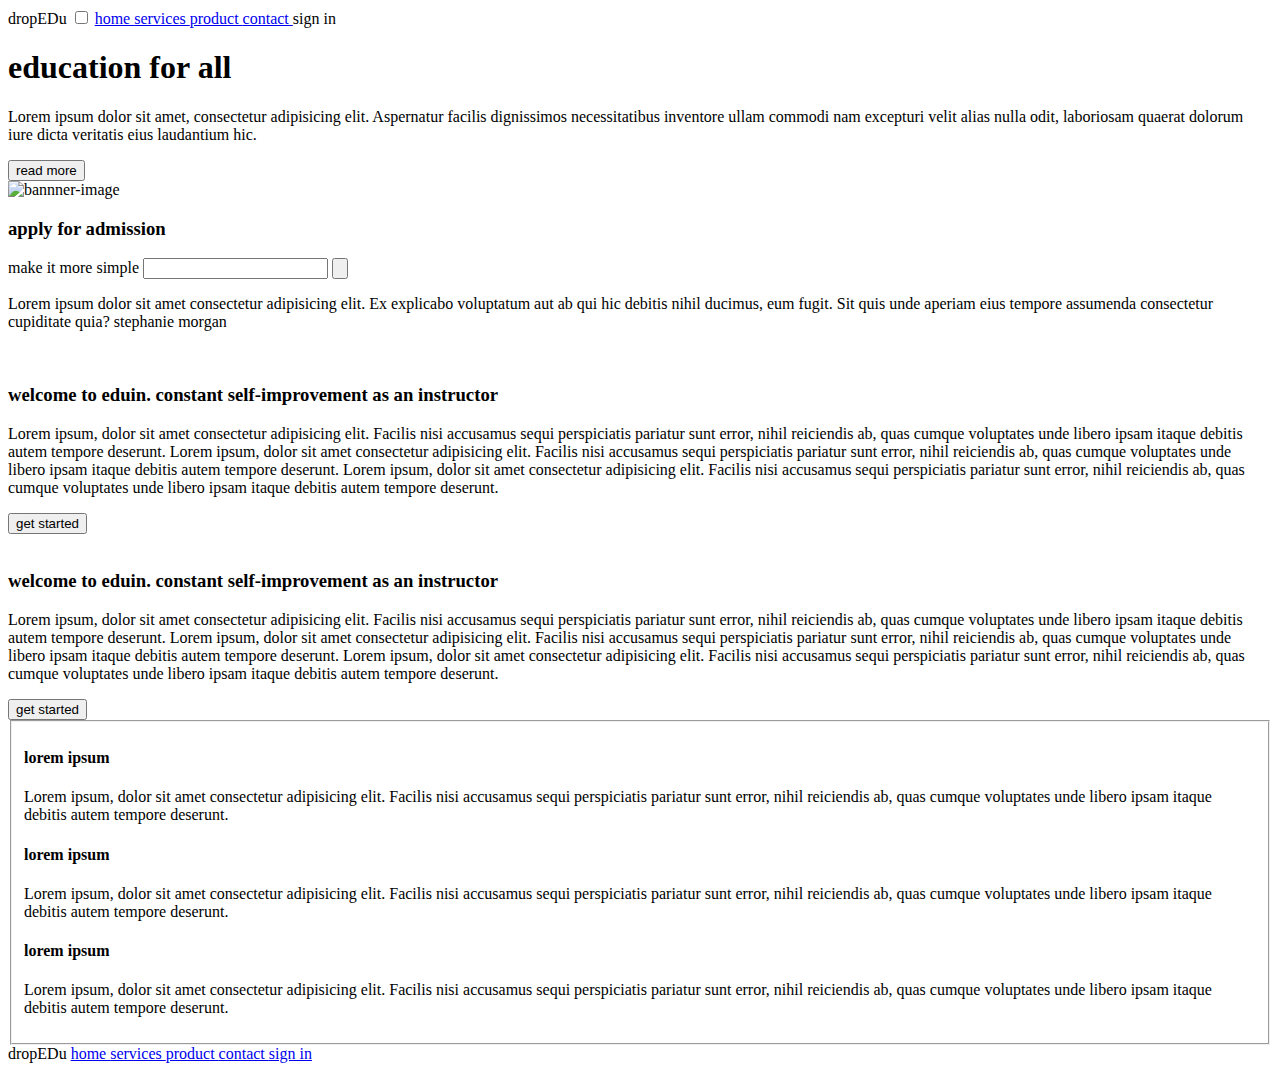
==== commit 73835b1a: "conclusions" ====
--- a/about.html
+++ b/about.html
@@ -5,9 +5,11 @@
     <meta http-equiv="X-UA-Compatible" content="IE=edge">
     <meta name="viewport" content="width=device-width, initial-scale=1.0">
     <title>Document</title>
-    <link rel="stylesheet" href="css/all.css">
-    <link rel="stylesheet" href="style.css">
-    <base href="/">
+    <!-- fontawesome api -->
+    <script src="https://kit.fontawesome.com/c963c47e7a.js" crossorigin="anonymous"></script>
+
+    <!-- my github resource base link -->
+    <base href="https://drakejoshua.github.io/"> 
 </head>
 <body>
     <nav>
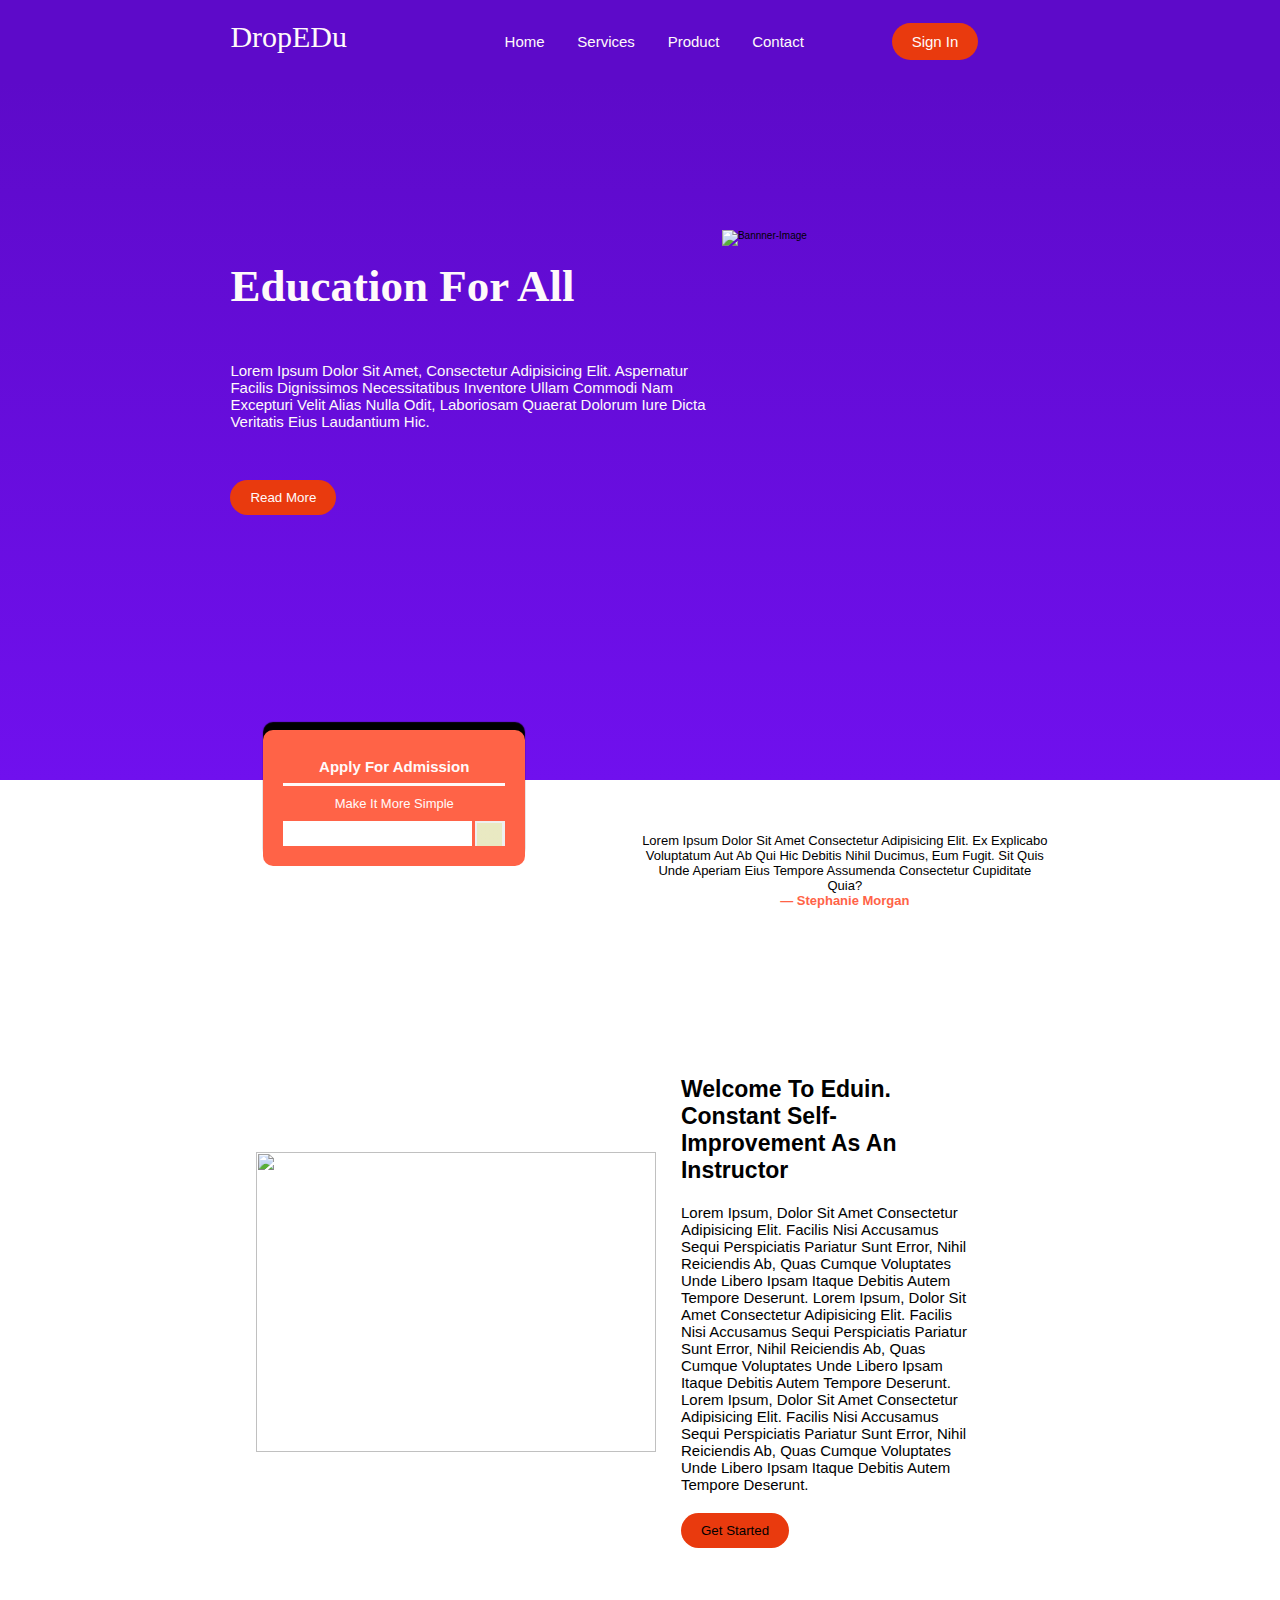
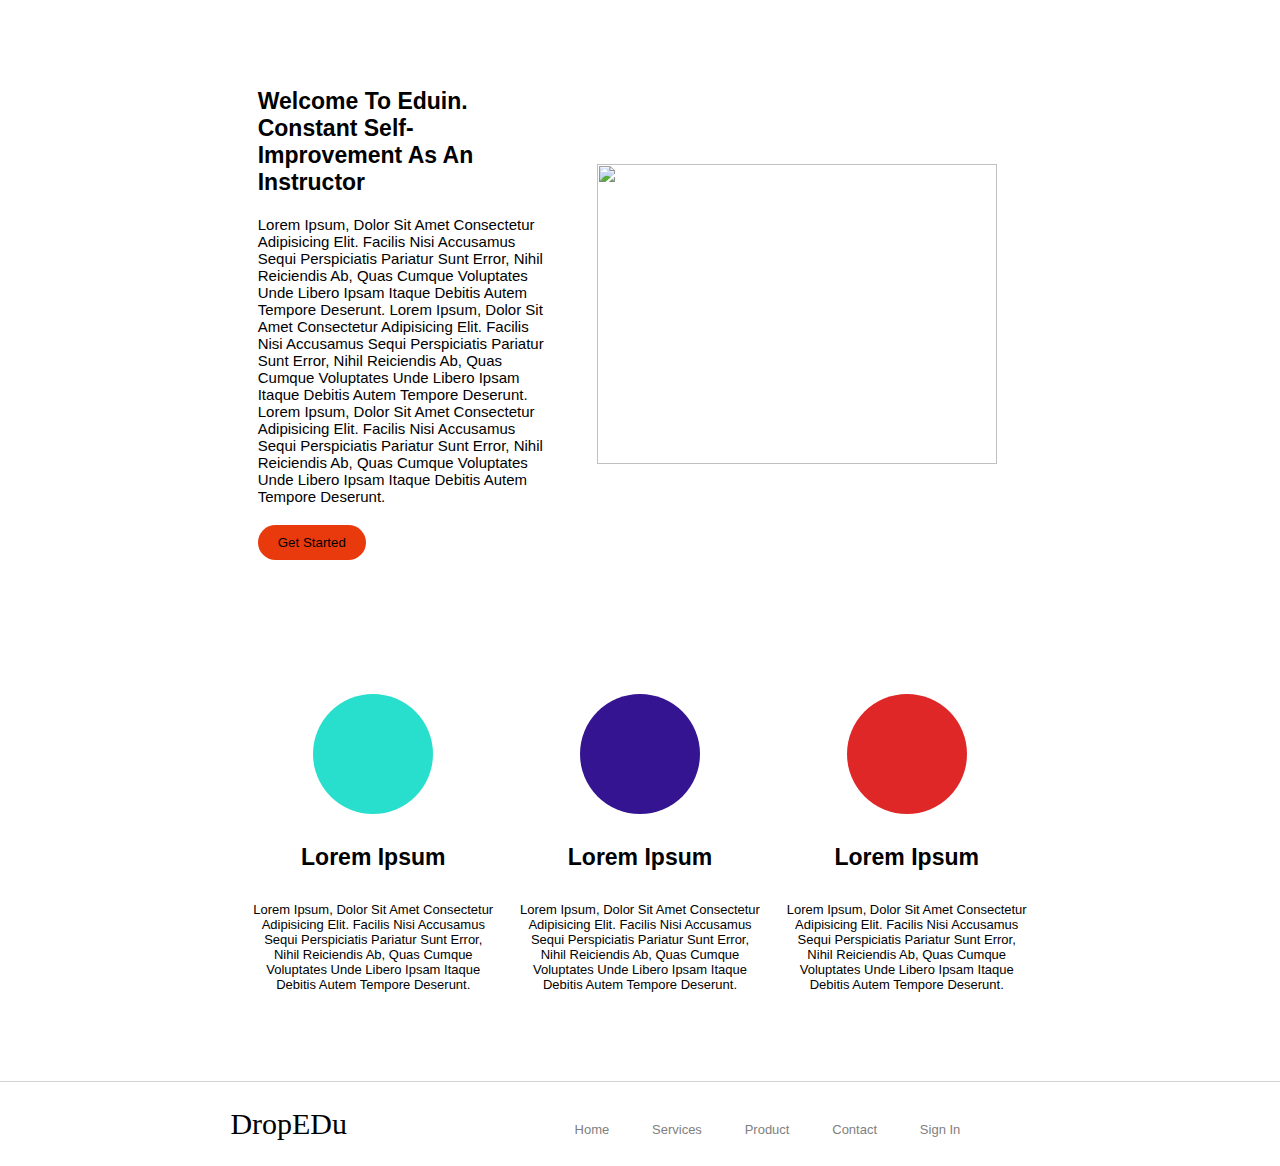
==== commit ca095eb2: "update" ====
--- a/about.html
+++ b/about.html
@@ -5,6 +5,7 @@
     <meta http-equiv="X-UA-Compatible" content="IE=edge">
     <meta name="viewport" content="width=device-width, initial-scale=1.0">
     <title>Document</title>
+    <link rel="stylesheet" href="style.css">
     <!-- fontawesome api -->
     <script src="https://kit.fontawesome.com/c963c47e7a.js" crossorigin="anonymous"></script>
 
--- a/style.css
+++ b/style.css
@@ -0,0 +1,2957 @@
+/* created by mabawobku joshua */
+
+/* default styles */
+*{
+    text-transform: capitalize;
+    box-sizing: border-box;
+    font-family: poppins,"Arial Rounded MT",Arial, Helvetica, sans-serif;
+}
+body{
+    margin: 0;
+    padding: 0;
+}
+
+
+/* breakpoints on widths */
+
+/* for large mobile-phones */
+@media only screen and ( max-width:428px ) and ( min-width:377px ){
+    :root{
+        font-size: 8px;
+    }
+    nav{
+        padding: 2rem 5%;
+        background-color: rgb(93, 10, 201);
+    }
+    nav > *{
+        color: snow;
+        text-decoration: none;
+    }
+    nav > #nav-logo{
+        font-size: 3rem;
+        font-family: Georgia, 'Times New Roman', Times, serif;
+        display: block;
+        text-align: center;
+    }
+    .logo{
+        font-size: 4rem;
+        font-family: Georgia, 'Times New Roman', Times, serif;
+    }
+    nav > #nav-check{
+        display: none;
+    }
+    nav > .nav-link{
+        font-size: 1.5rem;
+        margin: 0rem 0rem;
+        padding: 1.5rem;
+        display: block;
+        text-align: center;
+    }
+    nav > .nav-link:nth-of-type(1){
+        margin: 2rem 0rem 0rem 0rem;
+    }
+    nav > .nav-link:nth-child(7){
+        margin: 0rem 1.5rem 0rem 1rem;
+        padding: 1rem 2rem;
+        background-color: rgb(233, 58, 14);
+        border-radius: 2rem;
+        outline: none;
+        border: none;
+    }
+    nav > .nav-link:nth-of-type(5):hover{
+        background-color: tomato;
+    }
+
+
+    /* for the main banner */
+    main{
+        padding: 8rem 5%;
+        display: block;
+        background-image: linear-gradient(to bottom, rgb(93, 10, 201), rgb(112, 16, 238));
+    }
+    main > #banner-image{
+        height: 25rem;
+        width: 25rem;
+        display: none;
+    }
+    #banner-holder > *{
+        color: snow;
+    }
+    #banner-holder > #banner-heading{
+        font-size: 3.8rem;
+        font-family: "Trebuchet MS","Arial Rounded MT";
+        color: snow;
+        margin: 3rem 0rem 3rem 0rem;
+        text-align: center;
+    }
+    #banner-holder > #banner-paragraph{
+        font-size: 1.8rem;
+        color: snow;
+        margin: 3rem 0rem 3rem 0rem;
+        text-align: center;
+    }
+    #banner-holder > #banner-button{
+        padding: 1rem 2rem;
+        background-color: rgb(233, 58, 14);
+        border-radius: 2rem;
+        border: none;
+        outline: none;
+        display: block;
+        margin: auto;
+    }
+    #banner-holder > #banner-button:hover{
+        background-color: tomato;
+    }
+
+
+    /* for the newsletter section */
+    #newsletter{
+        padding: 4rem 5%;
+        display: grid;
+        grid-template-rows: 40% 50%;
+        justify-content: space-between;
+        grid-template-areas: 'newsletter-card' 'newsletter-carousel';
+    }
+    #newsletter > #newsletter-card{
+        grid-area: newsletter-card;
+        background-color: tomato;
+        width: 80%;
+        border-radius: 1rem;
+        padding: 1.5rem;
+        margin: auto;
+        transform: translateY(-5rem);
+        box-shadow: 0rem -0.8rem 0.1rem black;
+    }
+    #newsletter-card > h3{
+        font-size: 1.8rem;
+        border-bottom: 0.3rem solid snow;
+        color: snow;
+        padding: 0.8rem;
+        margin: 0rem;
+        text-align: center;
+    }
+    #newsletter-card > span{
+        font-size: 1.6rem;
+        color: snow;
+        display: block;
+        padding: 1rem;
+        text-align: center;
+    }
+    #newsletter-card > #submit{
+        padding: 0.5rem 1.5rem;
+        background-image: linear-gradient( to right, rgb(7, 7, 51), rgb(7, 7, 51)), url( images/icons/paper-plane-white.png);
+        background-blend-mode: exclusion;
+        background-repeat: no-repeat;
+        background-position: 0.2rem 0.2rem;
+        background-size: 2.5rem 2.5rem;
+    }
+    #newsletter-card > #search{
+        display: inline-block;
+        width: 85%;
+        padding: 0.5rem;
+    }
+    #newsletter-card > input{
+        border: none;
+        outline: none;
+    }
+    #newsletter > p{
+        grid-area: newsletter-carousel;
+        text-align: center;
+        font-size: 1.6rem;
+    }
+    #newsletter > p > span{
+        display: block;
+        color: tomato;
+        font-weight: bold;
+        margin-top: 1.5rem;
+    }
+    #newsletter > p > span::before{
+        color: tomato;
+        content: "\2014";
+        font-weight: bold;
+    }
+
+
+    /* for the infographics section */
+    .infographics{
+        padding: 6rem 5%;
+    }
+    .infographics:nth-child(4) {
+        display: grid;
+        grid-template-rows: 40% 60%;
+        align-content: space-between;
+        grid-template-areas: 'side-image' 'side-container';
+    }
+    .infographics > .side-info-image{
+        grid-area: side-image;
+        height: 30rem;
+        width: 40rem;
+        margin: auto;
+    }
+    .infographics > .side-info-ctn{
+        grid-area: side-container;
+    }
+    .side-info-ctn > .side-info-heading{
+        font-size: 2.6rem;
+        margin: 2rem auto;
+        text-align: center;
+    }
+    .side-info-ctn > .side-info-paragraph{
+        font-size: 1.8rem;
+        margin: 2rem auto;
+        text-align: center;
+    }
+    .side-info-ctn > .side-info-btn{
+        padding: 1rem 2rem;
+        background-color: rgb(233, 58, 14);
+        border-radius: 2rem;
+        border: none;
+        outline: none;
+        display: block;
+        margin: auto;
+    }
+    .side-info-ctn > .side-info-btn:hover{
+        background-color: tomato;
+    }
+    .infographics:nth-child(5) {
+        display: grid;
+        grid-template-rows: 40% 60%;
+        align-content: space-between;
+        grid-template-areas: 'side-image' 'side-container';
+    }
+
+    .infographics > fieldset {
+        display: flex;
+        justify-content: space-between;
+        align-content: space-between;
+        flex-wrap: wrap;
+        flex-direction: row;
+        border: none;
+        outline: none;
+    }
+    .infographics > fieldset > .individual-info-ctn{
+        padding: 3rem;
+    }
+    .individual-info-ctn > i{
+        font-size: 5rem;
+        display: block;
+        text-align: center;
+        margin: auto;
+        width: 12rem;
+        height: 12rem;
+        padding: 3.5rem 0rem;
+        border-radius: 6rem;
+    }
+    .individual-info-ctn > i#label1{
+        color: snow;
+        background-color: rgb(39, 223, 204);
+    }
+    .individual-info-ctn > i#label2{
+        color: snow;
+        background-color: rgb(53, 20, 145);
+    }
+    .individual-info-ctn > i#label3{
+        color: snow;
+        background-color: rgb(223, 39, 39);
+    }
+    .individual-info-ctn > h4, .individual-info-ctn > p{
+        text-align: center;
+    }
+    .individual-info-ctn > h4{
+        font-size: 3.5rem;
+        font-family: 'Trebuchet MS',Arial, Helvetica, sans-serif;
+    }
+    .individual-info-ctn > p{
+        font-size: 2rem;
+    }
+
+
+    /* for the footer */
+    footer{
+        padding: 2.5rem 5%;
+        border-top: thin solid lightgray;
+    }
+    #footer-logo{
+        display: block;
+        text-align: center;
+    }
+    .footer-link{
+        font-size: 2.3rem;
+        display: block;
+        text-decoration: none;
+        color: gray;
+        text-align: center;
+        padding: 1.5rem;
+    }
+    .footer-link:nth-of-type(1){
+        margin-top: 2rem;
+    }
+    .footer-link:nth-of-type(1){
+        margin-left: 0rem;
+    }
+}
+
+/* for medium mobile-phones */
+@media only screen and ( max-width:375px ) and ( min-width:321px ){
+    :root{
+        font-size: 8px;
+    }
+    nav{
+        padding: 2rem 5%;
+        background-color: rgb(93, 10, 201);
+    }
+    nav > *{
+        color: snow;
+        text-decoration: none;
+    }
+    nav > #nav-logo{
+        font-size: 3rem;
+        font-family: Georgia, 'Times New Roman', Times, serif;
+        display: block;
+        text-align: center;
+    }
+    .logo{
+        font-size: 4rem;
+        font-family: Georgia, 'Times New Roman', Times, serif;
+    }
+    nav > #nav-check{
+        display: none;
+    }
+    nav > .nav-link{
+        font-size: 1.8rem;
+        margin: 0rem 0rem;
+        padding: 1.5rem;
+        display: block;
+        text-align: center;
+    }
+    nav > .nav-link:nth-of-type(1){
+        margin: 2rem 0rem 0rem 0rem;
+    }
+    nav > .nav-link:nth-child(7){
+        margin: 0rem 1.5rem 0rem 1rem;
+        padding: 1rem 2rem;
+        background-color: rgb(233, 58, 14);
+        border-radius: 2rem;
+        outline: none;
+        border: none;
+    }
+    nav > .nav-link:nth-of-type(5):hover{
+        background-color: tomato;
+    }
+
+
+    /* for the main banner */
+    main{
+        padding: 8rem 5%;
+        display: block;
+        background-image: linear-gradient(to bottom, rgb(93, 10, 201), rgb(112, 16, 238));
+    }
+    main > #banner-image{
+        height: 25rem;
+        width: 25rem;
+        display: none;
+    }
+    #banner-holder > *{
+        color: snow;
+    }
+    #banner-holder > #banner-heading{
+        font-size: 3.8rem;
+        font-family: "Trebuchet MS","Arial Rounded MT";
+        color: snow;
+        margin: 3rem 0rem 3rem 0rem;
+        text-align: center;
+    }
+    #banner-holder > #banner-paragraph{
+        font-size: 1.8rem;
+        color: snow;
+        margin: 3rem 0rem 3rem 0rem;
+        text-align: center;
+    }
+    #banner-holder > #banner-button{
+        padding: 1rem 2rem;
+        background-color: rgb(233, 58, 14);
+        border-radius: 2rem;
+        border: none;
+        outline: none;
+        display: block;
+        margin: auto;
+    }
+    #banner-holder > #banner-button:hover{
+        background-color: tomato;
+    }
+
+
+    /* for the newsletter section */
+    #newsletter{
+        padding: 4rem 5%;
+        display: grid;
+        grid-template-rows: 40% 50%;
+        justify-content: space-between;
+        grid-template-areas: 'newsletter-card' 'newsletter-carousel';
+    }
+    #newsletter > #newsletter-card{
+        grid-area: newsletter-card;
+        background-color: tomato;
+        width: 80%;
+        border-radius: 1rem;
+        padding: 2rem;
+        margin: auto;
+        transform: translateY(-5rem);
+        box-shadow: 0rem -0.8rem 0.1rem black;
+    }
+    #newsletter-card > h3{
+        font-size: 2.3rem;
+        border-bottom: 0.3rem solid snow;
+        color: snow;
+        padding: 0.8rem;
+        margin: 0rem;
+        text-align: center;
+    }
+    #newsletter-card > span{
+        font-size: 1.8rem;
+        color: snow;
+        display: block;
+        padding: 1rem;
+        text-align: center;
+    }
+    #newsletter-card > #submit{
+        padding: 0.5rem 1.5rem;
+        background-image: linear-gradient( to right, rgb(7, 7, 51), rgb(7, 7, 51)), url( images/icons/paper-plane-white.png);
+        background-blend-mode: exclusion;
+        background-repeat: no-repeat;
+        background-position: 0.2rem 0.2rem;
+        background-size: 2.5rem 2.5rem;
+    }
+    #newsletter-card > #search{
+        display: inline-block;
+        width: 85%;
+        padding: 0.5rem;
+    }
+    #newsletter-card > input{
+        border: none;
+        outline: none;
+    }
+    #newsletter > p{
+        grid-area: newsletter-carousel;
+        text-align: center;
+        font-size: 1.8rem;
+    }
+    #newsletter > p > span{
+        display: block;
+        color: tomato;
+        font-weight: bold;
+        margin-top: 1.5rem;
+    }
+    #newsletter > p > span::before{
+        color: tomato;
+        content: "\2014";
+        font-weight: bold;
+    }
+
+
+    /* for the infographics section */
+    .infographics{
+        padding: 6rem 5%;
+    }
+    .infographics:nth-child(4) {
+        display: grid;
+        grid-template-rows: 40% 60%;
+        align-content: space-between;
+        grid-template-areas: 'side-image' 'side-container';
+    }
+    .infographics > .side-info-image{
+        grid-area: side-image;
+        height: 30rem;
+        width: 30rem;
+        margin: auto;
+    }
+    .infographics > .side-info-ctn{
+        grid-area: side-container;
+    }
+    .side-info-ctn > .side-info-heading{
+        font-size: 2.6rem;
+        margin: 2rem auto;
+        text-align: center;
+    }
+    .side-info-ctn > .side-info-paragraph{
+        font-size: 1.8rem;
+        margin: 2rem auto;
+        text-align: center;
+    }
+    .side-info-ctn > .side-info-btn{
+        padding: 1rem 2rem;
+        background-color: rgb(233, 58, 14);
+        border-radius: 2rem;
+        border: none;
+        outline: none;
+        display: block;
+        margin: auto;
+    }
+    .side-info-ctn > .side-info-btn:hover{
+        background-color: tomato;
+    }
+    .infographics:nth-child(5) {
+        display: grid;
+        grid-template-rows: 40% 60%;
+        align-content: space-between;
+        grid-template-areas: 'side-image' 'side-container';
+    }
+
+    .infographics > fieldset {
+        display: flex;
+        justify-content: space-between;
+        align-content: space-between;
+        flex-wrap: wrap;
+        flex-direction: row;
+        border: none;
+        outline: none;
+    }
+    .infographics > fieldset > .individual-info-ctn{
+        padding: 3rem;
+    }
+    .individual-info-ctn > i{
+        font-size: 5rem;
+        display: block;
+        text-align: center;
+        margin: auto;
+        width: 12rem;
+        height: 12rem;
+        padding: 3.5rem 0rem;
+        border-radius: 6rem;
+    }
+    .individual-info-ctn > i#label1{
+        color: snow;
+        background-color: rgb(39, 223, 204);
+    }
+    .individual-info-ctn > i#label2{
+        color: snow;
+        background-color: rgb(53, 20, 145);
+    }
+    .individual-info-ctn > i#label3{
+        color: snow;
+        background-color: rgb(223, 39, 39);
+    }
+    .individual-info-ctn > h4, .individual-info-ctn > p{
+        text-align: center;
+    }
+    .individual-info-ctn > h4{
+        font-size: 3.5rem;
+        font-family: 'Trebuchet MS',Arial, Helvetica, sans-serif;
+    }
+    .individual-info-ctn > p{
+        font-size: 2rem;
+    }
+
+
+    /* for the footer */
+    footer{
+        padding: 2.5rem 5%;
+        border-top: thin solid lightgray;
+    }
+    #footer-logo{
+        display: block;
+        text-align: center;
+    }
+    .footer-link{
+        font-size: 2.3rem;
+        display: block;
+        text-decoration: none;
+        color: gray;
+        text-align: center;
+        padding: 1.5rem;
+    }
+    .footer-link:nth-of-type(1){
+        margin-top: 2rem;
+    }
+    .footer-link:nth-of-type(1){
+        margin-left: 0rem;
+    }
+}
+
+/* for small mobile-phones */
+@media only screen and ( max-width:320px ) and ( min-width:0px ){
+    /* for the nav bar */
+    :root{
+        font-size: 8px;
+    }
+    nav{
+        padding: 2rem 5%;
+        background-color: rgb(93, 10, 201);
+    }
+    nav > *{
+        color: snow;
+        text-decoration: none;
+    }
+    nav > #nav-logo{
+        font-size: 3rem;
+        font-family: Georgia, 'Times New Roman', Times, serif;
+        display: block;
+        text-align: center;
+    }
+    .logo{
+        font-size: 4rem;
+        font-family: Georgia, 'Times New Roman', Times, serif;
+    }
+    nav > #nav-check{
+        display: none;
+    }
+    nav > .nav-link{
+        font-size: 1.5rem;
+        margin: 0rem 0rem;
+        padding: 1.5rem;
+        display: block;
+        text-align: center;
+    }
+    nav > .nav-link:nth-of-type(1){
+        margin: 2rem 0rem 0rem 0rem;
+    }
+    nav > .nav-link:nth-child(7){
+        margin: 0rem 1.5rem 0rem 1rem;
+        padding: 1rem 2rem;
+        background-color: rgb(233, 58, 14);
+        border-radius: 2rem;
+        outline: none;
+        border: none;
+    }
+    nav > .nav-link:nth-of-type(5):hover{
+        background-color: tomato;
+    }
+
+
+    /* for the main banner */
+    main{
+        padding: 8rem 5%;
+        display: block;
+        background-image: linear-gradient(to bottom, rgb(93, 10, 201), rgb(112, 16, 238));
+    }
+    main > #banner-image{
+        height: 25rem;
+        width: 25rem;
+        display: none;
+    }
+    #banner-holder > *{
+        color: snow;
+    }
+    #banner-holder > #banner-heading{
+        font-size: 3.8rem;
+        font-family: "Trebuchet MS","Arial Rounded MT";
+        color: snow;
+        margin: 3rem 0rem 3rem 0rem;
+        text-align: center;
+    }
+    #banner-holder > #banner-paragraph{
+        font-size: 1.8rem;
+        color: snow;
+        margin: 3rem 0rem 3rem 0rem;
+        text-align: center;
+    }
+    #banner-holder > #banner-button{
+        padding: 1rem 2rem;
+        background-color: rgb(233, 58, 14);
+        border-radius: 2rem;
+        border: none;
+        outline: none;
+        display: block;
+        margin: auto;
+    }
+    #banner-holder > #banner-button:hover{
+        background-color: tomato;
+    }
+
+
+    /* for the newsletter section */
+    #newsletter{
+        padding: 4rem 5%;
+        display: grid;
+        grid-template-rows: 40% 50%;
+        justify-content: space-between;
+        grid-template-areas: 'newsletter-card' 'newsletter-carousel';
+    }
+    #newsletter > #newsletter-card{
+        grid-area: newsletter-card;
+        background-color: tomato;
+        width: 80%;
+        border-radius: 1rem;
+        padding: 1.5rem;
+        margin: auto;
+        transform: translateY(-5rem);
+        box-shadow: 0rem -0.8rem 0.1rem black;
+    }
+    #newsletter-card > h3{
+        font-size: 1.8rem;
+        border-bottom: 0.3rem solid snow;
+        color: snow;
+        padding: 0.8rem;
+        margin: 0rem;
+        text-align: center;
+    }
+    #newsletter-card > span{
+        font-size: 1.6rem;
+        color: snow;
+        display: block;
+        padding: 1rem;
+        text-align: center;
+    }
+    #newsletter-card > #submit{
+        padding: 0.5rem 1.5rem;
+        background-image: linear-gradient( to right, rgb(7, 7, 51), rgb(7, 7, 51)), url( images/icons/paper-plane-white.png);
+        background-blend-mode: exclusion;
+        background-repeat: no-repeat;
+        background-position: 0.2rem 0.2rem;
+        background-size: 2.5rem 2.5rem;
+    }
+    #newsletter-card > #search{
+        display: inline-block;
+        width: 85%;
+        padding: 0.5rem;
+    }
+    #newsletter-card > input{
+        border: none;
+        outline: none;
+    }
+    #newsletter > p{
+        grid-area: newsletter-carousel;
+        text-align: center;
+        font-size: 1.6rem;
+    }
+    #newsletter > p > span{
+        display: block;
+        color: tomato;
+        font-weight: bold;
+        margin-top: 1.5rem;
+    }
+    #newsletter > p > span::before{
+        color: tomato;
+        content: "\2014";
+        font-weight: bold;
+    }
+
+
+    /* for the infographics section */
+    .infographics{
+        padding: 6rem 5%;
+    }
+    .infographics:nth-child(4) {
+        display: grid;
+        grid-template-rows: 40% 60%;
+        align-content: space-between;
+        grid-template-areas: 'side-image' 'side-container';
+    }
+    .infographics > .side-info-image{
+        grid-area: side-image;
+        height: 30rem;
+        width: 40rem;
+        margin: auto;
+    }
+    .infographics > .side-info-ctn{
+        grid-area: side-container;
+    }
+    .side-info-ctn > .side-info-heading{
+        font-size: 2.6rem;
+        margin: 2rem auto;
+        text-align: center;
+    }
+    .side-info-ctn > .side-info-paragraph{
+        font-size: 1.8rem;
+        margin: 2rem auto;
+        text-align: center;
+    }
+    .side-info-ctn > .side-info-btn{
+        padding: 1rem 2rem;
+        background-color: rgb(233, 58, 14);
+        border-radius: 2rem;
+        border: none;
+        outline: none;
+        display: block;
+        margin: auto;
+    }
+    .side-info-ctn > .side-info-btn:hover{
+        background-color: tomato;
+    }
+    .infographics:nth-child(5) {
+        display: grid;
+        grid-template-rows: 40% 60%;
+        align-content: space-between;
+        grid-template-areas: 'side-image' 'side-container';
+    }
+
+    .infographics > fieldset {
+        display: flex;
+        justify-content: space-between;
+        align-content: space-between;
+        flex-wrap: wrap;
+        flex-direction: row;
+        border: none;
+        outline: none;
+    }
+    .infographics > fieldset > .individual-info-ctn{
+        padding: 3rem;
+    }
+    .individual-info-ctn > i{
+        font-size: 5rem;
+        display: block;
+        text-align: center;
+        margin: auto;
+        width: 12rem;
+        height: 12rem;
+        padding: 3.5rem 0rem;
+        border-radius: 6rem;
+    }
+    .individual-info-ctn > i#label1{
+        color: snow;
+        background-color: rgb(39, 223, 204);
+    }
+    .individual-info-ctn > i#label2{
+        color: snow;
+        background-color: rgb(53, 20, 145);
+    }
+    .individual-info-ctn > i#label3{
+        color: snow;
+        background-color: rgb(223, 39, 39);
+    }
+    .individual-info-ctn > h4, .individual-info-ctn > p{
+        text-align: center;
+    }
+    .individual-info-ctn > h4{
+        font-size: 3.5rem;
+        font-family: 'Trebuchet MS',Arial, Helvetica, sans-serif;
+    }
+    .individual-info-ctn > p{
+        font-size: 2rem;
+    }
+
+
+    /* for the footer */
+    footer{
+        padding: 2.5rem 5%;
+        border-top: thin solid lightgray;
+    }
+    #footer-logo{
+        display: block;
+        text-align: center;
+    }
+    .footer-link{
+        font-size: 2.3rem;
+        display: block;
+        text-decoration: none;
+        color: gray;
+        text-align: center;
+        padding: 1.5rem;
+    }
+    .footer-link:nth-of-type(1){
+        margin-top: 2rem;
+    }
+    .footer-link:nth-of-type(1){
+        margin-left: 0rem;
+    }
+}
+
+/* for small tablets */
+@media only screen and ( max-width:622px ) and ( min-width:429px ){
+    /* for the nav bar */
+    :root{
+        font-size: 8px;
+    }
+    nav{
+        padding: 2rem 10%;
+        background-color: rgb(93, 10, 201);
+    }
+    nav > *{
+        color: snow;
+        text-decoration: none;
+    }
+    nav > #nav-logo{
+        font-size: 3rem;
+        font-family: Georgia, 'Times New Roman', Times, serif;
+        display: block;
+        text-align: center;
+    }
+    .logo{
+        font-size: 4rem;
+        font-family: Georgia, 'Times New Roman', Times, serif;
+    }
+    nav > #nav-check{
+        display: none;
+    }
+    nav > .nav-link{
+        font-size: 1.5rem;
+        margin: 0rem 0rem;
+        padding: 1.5rem;
+        display: block;
+        text-align: center;
+    }
+    nav > .nav-link:nth-of-type(1){
+        margin: 2rem 0rem 0rem 0rem;
+    }
+    nav > .nav-link:nth-child(7){
+        margin: 0rem 1.5rem 0rem 1rem;
+        padding: 1rem 2rem;
+        background-color: rgb(233, 58, 14);
+        border-radius: 2rem;
+        outline: none;
+        border: none;
+    }
+    nav > .nav-link:nth-of-type(5):hover{
+        background-color: tomato;
+    }
+
+
+    /* for the main banner */
+    main{
+        padding: 8rem 10%;
+        display: block;
+        background-image: linear-gradient(to bottom, rgb(93, 10, 201), rgb(112, 16, 238));
+    }
+    main > #banner-image{
+        height: 25rem;
+        width: 25rem;
+        display: none;
+    }
+    #banner-holder > *{
+        color: snow;
+    }
+    #banner-holder > #banner-heading{
+        font-size: 3.8rem;
+        font-family: "Trebuchet MS","Arial Rounded MT";
+        color: snow;
+        margin: 3rem 0rem 3rem 0rem;
+        text-align: center;
+    }
+    #banner-holder > #banner-paragraph{
+        font-size: 1.8rem;
+        color: snow;
+        margin: 3rem 0rem 3rem 0rem;
+        text-align: center;
+    }
+    #banner-holder > #banner-button{
+        padding: 1rem 2rem;
+        background-color: rgb(233, 58, 14);
+        border-radius: 2rem;
+        border: none;
+        outline: none;
+        display: block;
+        margin: auto;
+    }
+    #banner-holder > #banner-button:hover{
+        background-color: tomato;
+    }
+
+
+    /* for the newsletter section */
+    #newsletter{
+        padding: 4rem 10%;
+        display: grid;
+        grid-template-rows: 40% 50%;
+        justify-content: space-between;
+        grid-template-areas: 'newsletter-card' 'newsletter-carousel';
+    }
+    #newsletter > #newsletter-card{
+        grid-area: newsletter-card;
+        background-color: tomato;
+        width: 80%;
+        border-radius: 1rem;
+        padding: 1.5rem;
+        margin: auto;
+        transform: translateY(-5rem);
+        box-shadow: 0rem -0.8rem 0.1rem black;
+    }
+    #newsletter-card > h3{
+        font-size: 1.8rem;
+        border-bottom: 0.3rem solid snow;
+        color: snow;
+        padding: 0.8rem;
+        margin: 0rem;
+        text-align: center;
+    }
+    #newsletter-card > span{
+        font-size: 1.6rem;
+        color: snow;
+        display: block;
+        padding: 1rem;
+        text-align: center;
+    }
+    #newsletter-card > #submit{
+        padding: 0.5rem 1.5rem;
+        background-image: linear-gradient( to right, rgb(7, 7, 51), rgb(7, 7, 51)), url( images/icons/paper-plane-white.png);
+        background-blend-mode: exclusion;
+        background-repeat: no-repeat;
+        background-position: 0.2rem 0.2rem;
+        background-size: 2.5rem 2.5rem;
+    }
+    #newsletter-card > #search{
+        display: inline-block;
+        width: 85%;
+        padding: 0.5rem;
+    }
+    #newsletter-card > input{
+        border: none;
+        outline: none;
+    }
+    #newsletter > p{
+        grid-area: newsletter-carousel;
+        text-align: center;
+        font-size: 1.6rem;
+    }
+    #newsletter > p > span{
+        display: block;
+        color: tomato;
+        font-weight: bold;
+        margin-top: 1.5rem;
+    }
+    #newsletter > p > span::before{
+        color: tomato;
+        content: "\2014";
+        font-weight: bold;
+    }
+
+
+    /* for the infographics section */
+    .infographics{
+        padding: 6rem 10%;
+    }
+    .infographics:nth-child(4) {
+        display: grid;
+        grid-template-rows: 40% 60%;
+        align-content: space-between;
+        grid-template-areas: 'side-image' 'side-container';
+    }
+    .infographics > .side-info-image{
+        grid-area: side-image;
+        height: 30rem;
+        width: 40rem;
+        margin: auto;
+    }
+    .infographics > .side-info-ctn{
+        grid-area: side-container;
+    }
+    .side-info-ctn > .side-info-heading{
+        font-size: 2.6rem;
+        margin: 2rem auto;
+        text-align: center;
+    }
+    .side-info-ctn > .side-info-paragraph{
+        font-size: 1.8rem;
+        margin: 2rem auto;
+        text-align: center;
+    }
+    .side-info-ctn > .side-info-btn{
+        padding: 1rem 2rem;
+        background-color: rgb(233, 58, 14);
+        border-radius: 2rem;
+        border: none;
+        outline: none;
+        display: block;
+        margin: auto;
+    }
+    .side-info-ctn > .side-info-btn:hover{
+        background-color: tomato;
+    }
+    .infographics:nth-child(5) {
+        display: grid;
+        grid-template-rows: 40% 60%;
+        align-content: space-between;
+        grid-template-areas: 'side-image' 'side-container';
+    }
+
+    .infographics > fieldset {
+        display: flex;
+        justify-content: space-between;
+        align-content: space-between;
+        flex-wrap: wrap;
+        flex-direction: row;
+        border: none;
+        outline: none;
+    }
+    .infographics > fieldset > .individual-info-ctn{
+        padding: 3rem;
+    }
+    .individual-info-ctn > i{
+        font-size: 5rem;
+        display: block;
+        text-align: center;
+        margin: auto;
+        width: 12rem;
+        height: 12rem;
+        padding: 3.5rem 0rem;
+        border-radius: 6rem;
+    }
+    .individual-info-ctn > i#label1{
+        color: snow;
+        background-color: rgb(39, 223, 204);
+    }
+    .individual-info-ctn > i#label2{
+        color: snow;
+        background-color: rgb(53, 20, 145);
+    }
+    .individual-info-ctn > i#label3{
+        color: snow;
+        background-color: rgb(223, 39, 39);
+    }
+    .individual-info-ctn > h4, .individual-info-ctn > p{
+        text-align: center;
+    }
+    .individual-info-ctn > h4{
+        font-size: 3.5rem;
+        font-family: 'Trebuchet MS',Arial, Helvetica, sans-serif;
+    }
+    .individual-info-ctn > p{
+        font-size: 2rem;
+    }
+
+
+    /* for the footer */
+    footer{
+        padding: 2.5rem 10%;
+        border-top: thin solid lightgray;
+    }
+    #footer-logo{
+        display: block;
+        text-align: center;
+    }
+    .footer-link{
+        font-size: 2.3rem;
+        display: block;
+        text-decoration: none;
+        color: gray;
+        text-align: center;
+        padding: 1.5rem;
+    }
+    .footer-link:nth-of-type(1){
+        margin-top: 2rem;
+    }
+    .footer-link:nth-of-type(1){
+        margin-left: 0rem;
+    }
+}
+
+/* for medium tablets */
+@media only screen and ( max-width:768px ) and ( min-width:623px ){
+    /* for the nav bar */
+    :root{
+        font-size: 8px;
+    }
+    nav{
+        padding: 2rem 10%;
+        background-color: rgb(93, 10, 201);
+    }
+    nav > *{
+        color: snow;
+        text-decoration: none;
+    }
+    nav > #nav-logo{
+        font-size: 3rem;
+        font-family: Georgia, 'Times New Roman', Times, serif;
+    }
+    .logo{
+        font-size: 3rem;
+        font-family: Georgia, 'Times New Roman', Times, serif;
+    }
+    nav > #nav-check{
+        display: none;
+    }
+    nav > .nav-link{
+        font-size: 1.5rem;
+        margin: 0rem 1rem;
+        padding: 1rem 0rem;
+        display: inline-block;
+    }
+    nav > .nav-link:nth-of-type(1){
+        margin: 0rem 1rem 0rem 5rem;
+    }
+    nav > .nav-link:nth-child(7){
+        margin: 0rem 1.5rem 0rem 1rem;
+        padding: 1rem 2rem;
+        background-color: rgb(233, 58, 14);
+        border-radius: 2rem;
+        outline: none;
+        border: none;
+    }
+    nav > .nav-link:nth-of-type(5):hover{
+        background-color: tomato;
+    }
+
+
+    /* for the main banner */
+    main{
+        padding: 15rem 10%;
+        display: grid;
+        grid-template-columns: 60% 40%;
+        grid-template-areas: 'banner-holder banner-image';
+        /* justify-content: ; */
+        background-image: linear-gradient(to bottom, rgb(93, 10, 201), rgb(112, 16, 238));
+    }
+    main > #banner-image{
+        grid-area: banner-image;
+        height: 25rem;
+        width: 25rem;
+    }
+    main > #banner-holder{
+        grid-area: banner-holder;
+    }
+    #banner-holder > *{
+        color: snow;
+    }
+    #banner-holder > #banner-heading{
+        font-size: 3.3rem;
+        font-family: "Trebuchet MS","Arial Rounded MT";
+        color: snow;
+        margin: 3rem 0rem 3rem 0rem;
+    }
+    #banner-holder > #banner-paragraph{
+        font-size: 1.5rem;
+        color: snow;
+        margin: 3rem 0rem 3rem 0rem;
+    }
+    #banner-holder > #banner-button{
+        padding: 1rem 2rem;
+        background-color: rgb(233, 58, 14);
+        border-radius: 2rem;
+        border: none;
+        outline: none;
+    }
+    #banner-holder > #banner-button:hover{
+        background-color: tomato;
+    }
+
+
+    /* for the newsletter section */
+    #newsletter{
+        padding: 4rem 10%;
+        display: grid;
+        grid-template-columns: 40% 50%;
+        justify-content: space-between;
+        grid-template-areas: 'newsletter-card newsletter-carousel';
+    }
+    #newsletter > #newsletter-card{
+        grid-area: newsletter-card;
+        background-color: tomato;
+        width: 100%;
+        border-radius: 1rem;
+        padding: 1.5rem;
+        margin: auto;
+        transform: translateY(-9rem);
+        box-shadow: 0rem -0.8rem 0.1rem black;
+    }
+    #newsletter-card > h3{
+        font-size: 1.8rem;
+        border-bottom: 0.3rem solid snow;
+        color: snow;
+        padding: 0.8rem;
+        margin: 0rem;
+        text-align: center;
+    }
+    #newsletter-card > span{
+        font-size: 1.6rem;
+        color: snow;
+        display: block;
+        padding: 1rem;
+        text-align: center;
+    }
+    #newsletter-card > #submit{
+        padding: 0.5rem 1.5rem;
+        background-image: linear-gradient( to right, rgb(7, 7, 51), rgb(7, 7, 51)), url( images/icons/paper-plane-white.png);
+        background-blend-mode: exclusion;
+        background-repeat: no-repeat;
+        background-position: 0.2rem 0.2rem;
+        background-size: 2.5rem 2.5rem;
+    }
+    #newsletter-card > #search{
+        display: inline-block;
+        width: 85%;
+        padding: 0.5rem;
+    }
+    #newsletter-card > input{
+        border: none;
+        outline: none;
+    }
+    #newsletter > p{
+        grid-area: newsletter-carousel;
+        text-align: center;
+        font-size: 1.6rem;
+    }
+    #newsletter > p > span{
+        display: block;
+        color: tomato;
+        font-weight: bold;
+    }
+    #newsletter > p > span::before{
+        color: tomato;
+        content: "\2014";
+        font-weight: bold;
+    }
+
+
+    /* for the infographics section */
+    .infographics{
+        padding: 6rem 10%;
+    }
+    .infographics:nth-child(4) {
+        display: grid;
+        grid-template-rows: 40% 60%;
+        align-content: space-between;
+        grid-template-areas: 'side-image' 'side-container';
+    }
+    .infographics > .side-info-image{
+        grid-area: side-image;
+        height: 30rem;
+        width: 40rem;
+        margin: auto;
+    }
+    .infographics > .side-info-ctn{
+        grid-area: side-container;
+    }
+    .side-info-ctn > .side-info-heading{
+        font-size: 2.6rem;
+        margin: 2rem auto;
+        text-align: center;
+    }
+    .side-info-ctn > .side-info-paragraph{
+        font-size: 1.8rem;
+        margin: 2rem auto;
+        text-align: center;
+    }
+    .side-info-ctn > .side-info-btn{
+        padding: 1rem 2rem;
+        background-color: rgb(233, 58, 14);
+        border-radius: 2rem;
+        border: none;
+        outline: none;
+        display: block;
+        margin: auto;
+    }
+    .side-info-ctn > .side-info-btn:hover{
+        background-color: tomato;
+    }
+    .infographics:nth-child(5) {
+        display: grid;
+        grid-template-rows: 40% 60%;
+        align-content: space-between;
+        grid-template-areas: 'side-image' 'side-container';
+    }
+
+    .infographics:nth-child(6) > fieldset {
+        display: flex;
+        justify-content: space-between ;
+        border: none;
+    }
+    .infographics:nth-child(6) > fieldset > .individual-info-ctn{
+        padding: 1rem;
+    }
+    .individual-info-ctn > i{
+        font-size: 5rem;
+        display: block;
+        text-align: center;
+        margin: auto;
+        width: 12rem;
+        height: 12rem;
+        padding: 3.5rem 0rem;
+        border-radius: 6rem;
+    }
+    .individual-info-ctn > i#label1{
+        color: snow;
+        background-color: rgb(39, 223, 204);
+    }
+    .individual-info-ctn > i#label2{
+        color: snow;
+        background-color: rgb(53, 20, 145);
+    }
+    .individual-info-ctn > i#label3{
+        color: snow;
+        background-color: rgb(223, 39, 39);
+    }
+    .individual-info-ctn > h4, .individual-info-ctn > p{
+        text-align: center;
+    }
+    .individual-info-ctn > h4{
+        font-size: 2.5rem;
+        font-family: 'Trebuchet MS',Arial, Helvetica, sans-serif;
+    }
+    .individual-info-ctn > p{
+        font-size: 1.6rem;
+    }
+
+
+    /* for the footer */
+    footer{
+        padding: 2.5rem 10%;
+        border-top: thin solid lightgray;
+    }
+    .footer-link{
+        font-size: 1.5rem;
+        display: inline-block;
+        text-decoration: none;
+        color: gray;
+        padding: 0rem 1rem 0rem 1rem;
+        margin: 0rem 0rem;
+    }
+    .footer-link:nth-of-type(1){
+        margin-left: 10rem;
+    }
+}
+
+/* for large tablets and large-screened devices */
+@media only screen and ( max-width:820px ) and ( min-width:769px ){
+    /* for the nav bar */
+    :root{
+        font-size: 8px;
+    }
+    nav{
+        padding: 2rem 10%;
+        background-color: rgb(93, 10, 201);
+    }
+    nav > *{
+        color: snow;
+        text-decoration: none;
+    }
+    nav > #nav-logo{
+        font-size: 3rem;
+        font-family: Georgia, 'Times New Roman', Times, serif;
+    }
+    .logo{
+        font-size: 3rem;
+        font-family: Georgia, 'Times New Roman', Times, serif;
+    }
+    nav > #nav-check{
+        display: none;
+    }
+    nav > .nav-link{
+        font-size: 1.5rem;
+        margin: 0rem 1rem;
+        padding: 1rem 0rem;
+        display: inline-block;
+    }
+    nav > .nav-link:nth-of-type(1){
+        margin: 0rem 1rem 0rem 10rem;
+    }
+    nav > .nav-link:nth-child(7){
+        margin: 0rem 1.5rem 0rem 7rem;
+        padding: 1rem 2rem;
+        background-color: rgb(233, 58, 14);
+        border-radius: 2rem;
+        outline: none;
+        border: none;
+    }
+    nav > .nav-link:nth-of-type(5):hover{
+        background-color: tomato;
+    }
+
+
+    /* for the main banner */
+    main{
+        padding: 15rem 10%;
+        display: grid;
+        grid-template-columns: 60% 40%;
+        grid-template-areas: 'banner-holder banner-image';
+        /* justify-content: ; */
+        background-image: linear-gradient(to bottom, rgb(93, 10, 201), rgb(112, 16, 238));
+    }
+    main > #banner-image{
+        grid-area: banner-image;
+        height: 30rem;
+        width: 30rem;
+    }
+    main > #banner-holder{
+        grid-area: banner-holder;
+    }
+    #banner-holder > *{
+        color: snow;
+    }
+    #banner-holder > #banner-heading{
+        font-size: 3.5rem;
+        font-family: "Trebuchet MS","Arial Rounded MT";
+        color: snow;
+        margin: 3rem 0rem 5rem 0rem;
+    }
+    #banner-holder > #banner-paragraph{
+        font-size: 1.5rem;
+        color: snow;
+        margin: 3rem 0rem 5rem 0rem;
+    }
+    #banner-holder > #banner-button{
+        padding: 1rem 2rem;
+        background-color: rgb(233, 58, 14);
+        border-radius: 2rem;
+        border: none;
+        outline: none;
+    }
+    #banner-holder > #banner-button:hover{
+        background-color: tomato;
+    }
+
+
+    /* for the newsletter section */
+    #newsletter{
+        padding: 4rem 10%;
+        display: grid;
+        grid-template-columns: 40% 50%;
+        justify-content: space-between;
+        grid-template-areas: 'newsletter-card newsletter-carousel';
+    }
+    #newsletter > #newsletter-card{
+        grid-area: newsletter-card;
+        background-color: tomato;
+        width: 100%;
+        border-radius: 1rem;
+        padding: 2rem;
+        margin: auto;
+        transform: translateY(-9rem);
+        box-shadow: 0rem -0.8rem 0.1rem black;
+    }
+    #newsletter-card > h3{
+        font-size: 1.8rem;
+        border-bottom: 0.3rem solid snow;
+        color: snow;
+        padding: 0.8rem;
+        margin: 0rem;
+        text-align: center;
+    }
+    #newsletter-card > span{
+        font-size: 1.6rem;
+        color: snow;
+        display: block;
+        padding: 1rem;
+        text-align: center;
+    }
+    #newsletter-card > #submit{
+        padding: 0.5rem 1.5rem;
+        background-image: linear-gradient( to right, rgb(7, 7, 51), rgb(7, 7, 51)), url( images/icons/paper-plane-white.png);
+        background-blend-mode: exclusion;
+        background-repeat: no-repeat;
+        background-position: 0.2rem 0.2rem;
+        background-size: 2.5rem 2.5rem;
+    }
+    #newsletter-card > #search{
+        display: inline-block;
+        width: 85%;
+        padding: 0.5rem;
+    }
+    #newsletter-card > input{
+        border: none;
+        outline: none;
+    }
+    #newsletter > p{
+        grid-area: newsletter-carousel;
+        text-align: center;
+        font-size: 1.6rem;
+    }
+    #newsletter > p > span{
+        display: block;
+        color: tomato;
+        font-weight: bold;
+    }
+    #newsletter > p > span::before{
+        color: tomato;
+        content: "\2014";
+        font-weight: bold;
+    }
+
+
+    /* for the infographics section */
+    .infographics{
+        padding: 6rem 10%;
+    }
+    .infographics:nth-child(4) {
+        display: grid;
+        grid-template-columns: 55% 35%;
+        justify-content: space-between;
+        grid-template-areas: 'side-image side-container';
+    }
+    .infographics > .side-info-image{
+        grid-area: side-image;
+        height: 30rem;
+        width: 40rem;
+        margin: auto;
+    }
+    .infographics > .side-info-ctn{
+        grid-area: side-container;
+    }
+    .side-info-ctn > .side-info-heading{
+        font-size: 2.6rem;
+        margin: 2rem auto;
+    }
+    .side-info-ctn > .side-info-paragraph{
+        font-size: 1.8rem;
+        margin: 2rem auto;
+    }
+    .side-info-ctn > .side-info-btn{
+        padding: 1rem 2rem;
+        background-color: rgb(233, 58, 14);
+        border-radius: 2rem;
+        border: none;
+        outline: none;
+    }
+    .side-info-ctn > .side-info-btn:hover{
+        background-color: tomato;
+    }
+    .infographics:nth-child(5) {
+        display: grid;
+        grid-template-columns: 35% 55%;
+        grid-template-areas: 'side-container side-image';
+        justify-content: space-between;
+    }
+
+    .infographics:nth-child(6) > fieldset {
+        display: flex;
+        justify-content: space-between ;
+        border: none;
+    }
+    .infographics:nth-child(6) > fieldset > .individual-info-ctn{
+        padding: 1rem;
+    }
+    .individual-info-ctn > i{
+        font-size: 5rem;
+        display: block;
+        text-align: center;
+        margin: auto;
+        width: 12rem;
+        height: 12rem;
+        padding: 3.5rem 0rem;
+        border-radius: 6rem;
+    }
+    .individual-info-ctn > i#label1{
+        color: snow;
+        background-color: rgb(39, 223, 204);
+    }
+    .individual-info-ctn > i#label2{
+        color: snow;
+        background-color: rgb(53, 20, 145);
+    }
+    .individual-info-ctn > i#label3{
+        color: snow;
+        background-color: rgb(223, 39, 39);
+    }
+    .individual-info-ctn > h4, .individual-info-ctn > p{
+        text-align: center;
+    }
+    .individual-info-ctn > h4{
+        font-size: 2.5rem;
+        font-family: 'Trebuchet MS',Arial, Helvetica, sans-serif;
+    }
+    .individual-info-ctn > p{
+        font-size: 1.6rem;
+    }
+
+
+    /* for the footer */
+    footer{
+        padding: 2.5rem 10%;
+        border-top: thin solid lightgray;
+    }
+    .footer-link{
+        font-size: 1.5rem;
+        display: inline-block;
+        text-decoration: none;
+        color: gray;
+        padding: 0rem 1.5rem 0rem 1.5rem;
+        margin: 0rem 0rem;
+    }
+    .footer-link:nth-of-type(1){
+        margin-left: 14rem;
+    }
+}
+
+/* for mini laptops */
+@media only screen and ( max-width:971px ) and ( min-width:821px ){
+    /* for the nav bar */
+    :root{
+        font-size: 8px;
+    }
+    nav{
+        padding: 2rem 15%;
+        background-color: rgb(93, 10, 201);
+    }
+    nav > *{
+        color: snow;
+        text-decoration: none;
+    }
+    nav > #nav-logo{
+        font-size: 3rem;
+        font-family: Georgia, 'Times New Roman', Times, serif;
+    }
+    .logo{
+        font-size: 3rem;
+        font-family: Georgia, 'Times New Roman', Times, serif;
+    }
+    nav > #nav-check{
+        display: none;
+    }
+    nav > .nav-link{
+        font-size: 1.5rem;
+        margin: 0rem 1rem;
+        padding: 1rem 0rem;
+        display: inline-block;
+    }
+    nav > .nav-link:nth-of-type(1){
+        margin: 0rem 1rem 0rem 10rem;
+    }
+    nav > .nav-link:nth-child(7){
+        margin: 0rem 1.5rem 0rem 7rem;
+        padding: 1rem 2rem;
+        background-color: rgb(233, 58, 14);
+        border-radius: 2rem;
+        outline: none;
+        border: none;
+    }
+    nav > .nav-link:nth-of-type(5):hover{
+        background-color: tomato;
+    }
+
+
+    /* for the main banner */
+    main{
+        padding: 15rem 15%;
+        display: grid;
+        grid-template-columns: 60% 40%;
+        grid-template-areas: 'banner-holder banner-image';
+        /* justify-content: ; */
+        background-image: linear-gradient(to bottom, rgb(93, 10, 201), rgb(112, 16, 238));
+    }
+    main > #banner-image{
+        grid-area: banner-image;
+        height: 30rem;
+        width: 30rem;
+    }
+    main > #banner-holder{
+        grid-area: banner-holder;
+    }
+    #banner-holder > *{
+        color: snow;
+    }
+    #banner-holder > #banner-heading{
+        font-size: 3.5rem;
+        font-family: "Trebuchet MS","Arial Rounded MT";
+        color: snow;
+        margin: 3rem 0rem 5rem 0rem;
+    }
+    #banner-holder > #banner-paragraph{
+        font-size: 1.5rem;
+        color: snow;
+        margin: 3rem 0rem 5rem 0rem;
+    }
+    #banner-holder > #banner-button{
+        padding: 1rem 2rem;
+        background-color: rgb(233, 58, 14);
+        border-radius: 2rem;
+        border: none;
+        outline: none;
+    }
+    #banner-holder > #banner-button:hover{
+        background-color: tomato;
+    }
+
+
+    /* for the newsletter section */
+    #newsletter{
+        padding: 4rem 15%;
+        display: grid;
+        grid-template-columns: 40% 50%;
+        justify-content: space-between;
+        grid-template-areas: 'newsletter-card newsletter-carousel';
+    }
+    #newsletter > #newsletter-card{
+        grid-area: newsletter-card;
+        background-color: tomato;
+        width: 100%;
+        border-radius: 1rem;
+        padding: 2rem;
+        margin: auto;
+        transform: translateY(-9rem);
+        box-shadow: 0rem -0.8rem 0.1rem black;
+    }
+    #newsletter-card > h3{
+        font-size: 1.8rem;
+        border-bottom: 0.3rem solid snow;
+        color: snow;
+        padding: 0.8rem;
+        margin: 0rem;
+        text-align: center;
+    }
+    #newsletter-card > span{
+        font-size: 1.6rem;
+        color: snow;
+        display: block;
+        padding: 1rem;
+        text-align: center;
+    }
+    #newsletter-card > #submit{
+        padding: 0.5rem 1.5rem;
+        background-image: linear-gradient( to right, rgb(7, 7, 51), rgb(7, 7, 51)), url( images/icons/paper-plane-white.png);
+        background-blend-mode: exclusion;
+        background-repeat: no-repeat;
+        background-position: 0.2rem 0.2rem;
+        background-size: 2.5rem 2.5rem;
+    }
+    #newsletter-card > #search{
+        display: inline-block;
+        width: 85%;
+        padding: 0.5rem;
+    }
+    #newsletter-card > input{
+        border: none;
+        outline: none;
+    }
+    #newsletter > p{
+        grid-area: newsletter-carousel;
+        text-align: center;
+        font-size: 1.6rem;
+    }
+    #newsletter > p > span{
+        display: block;
+        color: tomato;
+        font-weight: bold;
+    }
+    #newsletter > p > span::before{
+        color: tomato;
+        content: "\2014";
+        font-weight: bold;
+    }
+
+
+    /* for the infographics section */
+    .infographics{
+        padding: 6rem 15%;
+    }
+    .infographics:nth-child(4) {
+        display: grid;
+        grid-template-columns: 55% 35%;
+        justify-content: space-between;
+        grid-template-areas: 'side-image side-container';
+    }
+    .infographics > .side-info-image{
+        grid-area: side-image;
+        height: 30rem;
+        width: 40rem;
+        margin: auto;
+    }
+    .infographics > .side-info-ctn{
+        grid-area: side-container;
+    }
+    .side-info-ctn > .side-info-heading{
+        font-size: 2.6rem;
+        margin: 2rem auto;
+    }
+    .side-info-ctn > .side-info-paragraph{
+        font-size: 1.8rem;
+        margin: 2rem auto;
+    }
+    .side-info-ctn > .side-info-btn{
+        padding: 1rem 2rem;
+        background-color: rgb(233, 58, 14);
+        border-radius: 2rem;
+        border: none;
+        outline: none;
+    }
+    .side-info-ctn > .side-info-btn:hover{
+        background-color: tomato;
+    }
+    .infographics:nth-child(5) {
+        display: grid;
+        grid-template-columns: 35% 55%;
+        grid-template-areas: 'side-container side-image';
+        justify-content: space-between;
+    }
+
+    .infographics:nth-child(6) > fieldset {
+        display: flex;
+        justify-content: space-between ;
+        border: none;
+    }
+    .infographics:nth-child(6) > fieldset > .individual-info-ctn{
+        padding: 1rem;
+    }
+    .individual-info-ctn > i{
+        font-size: 5rem;
+        display: block;
+        text-align: center;
+        margin: auto;
+        width: 12rem;
+        height: 12rem;
+        padding: 3.5rem 0rem;
+        border-radius: 6rem;
+    }
+    .individual-info-ctn > i#label1{
+        color: snow;
+        background-color: rgb(39, 223, 204);
+    }
+    .individual-info-ctn > i#label2{
+        color: snow;
+        background-color: rgb(53, 20, 145);
+    }
+    .individual-info-ctn > i#label3{
+        color: snow;
+        background-color: rgb(223, 39, 39);
+    }
+    .individual-info-ctn > h4, .individual-info-ctn > p{
+        text-align: center;
+    }
+    .individual-info-ctn > h4{
+        font-size: 2.5rem;
+        font-family: 'Trebuchet MS',Arial, Helvetica, sans-serif;
+    }
+    .individual-info-ctn > p{
+        font-size: 1.6rem;
+    }
+
+
+    /* for the footer */
+    footer{
+        padding: 2.5rem 15%;
+        border-top: thin solid lightgray;
+    }
+    .footer-link{
+        font-size: 1.5rem;
+        display: inline-block;
+        text-decoration: none;
+        color: gray;
+        padding: 0rem 1.5rem 0rem 1.5rem;
+        margin: 0rem 0rem;
+    }
+    .footer-link:nth-of-type(1){
+        margin-left: 14rem;
+    }
+}
+
+/* for small laptops */
+@media only screen and ( max-width:1024px ) and ( min-width:972px ){
+    /* for the nav bar */
+    :root{
+        font-size: 8px;
+    }
+    nav{
+        padding: 2rem 15%;
+        background-color: rgb(93, 10, 201);
+    }
+    nav > *{
+        color: snow;
+        text-decoration: none;
+    }
+    nav > #nav-logo{
+        font-size: 3rem;
+        font-family: Georgia, 'Times New Roman', Times, serif;
+    }
+    .logo{
+        font-size: 3rem;
+        font-family: Georgia, 'Times New Roman', Times, serif;
+    }
+    nav > #nav-check{
+        display: none;
+    }
+    nav > .nav-link{
+        font-size: 1.5rem;
+        margin: 0rem 1.5rem;
+        padding: 1rem 0rem;
+        display: inline-block;
+    }
+    nav > .nav-link:nth-of-type(1){
+        margin: 0rem 1.5rem 0rem 15rem;
+    }
+    nav > .nav-link:nth-child(7){
+        margin: 0rem 1.5rem 0rem 7rem;
+        padding: 1rem 2rem;
+        background-color: rgb(233, 58, 14);
+        border-radius: 2rem;
+        outline: none;
+        border: none;
+    }
+    nav > .nav-link:nth-of-type(5):hover{
+        background-color: tomato;
+    }
+
+
+    /* for the main banner */
+    main{
+        padding: 15rem 15%;
+        display: grid;
+        grid-template-columns: 60% 40%;
+        grid-template-areas: 'banner-holder banner-image';
+        /* justify-content: ; */
+        background-image: linear-gradient(to bottom, rgb(93, 10, 201), rgb(112, 16, 238));
+    }
+    main > #banner-image{
+        grid-area: banner-image;
+        height: 35rem;
+        width: 35rem;
+    }
+    main > #banner-holder{
+        grid-area: banner-holder;
+    }
+    #banner-holder > *{
+        color: snow;
+    }
+    #banner-holder > #banner-heading{
+        font-size: 4.5rem;
+        font-family: "Trebuchet MS","Arial Rounded MT";
+        color: snow;
+        margin: 3rem 0rem 5rem 0rem;
+    }
+    #banner-holder > #banner-paragraph{
+        font-size: 1.5rem;
+        color: snow;
+        margin: 3rem 0rem 5rem 0rem;
+    }
+    #banner-holder > #banner-button{
+        padding: 1rem 2rem;
+        background-color: rgb(233, 58, 14);
+        border-radius: 2rem;
+        border: none;
+        outline: none;
+    }
+    #banner-holder > #banner-button:hover{
+        background-color: tomato;
+    }
+
+
+    /* for the newsletter section */
+    #newsletter{
+        padding: 4rem 15%;
+        display: grid;
+        grid-template-columns: 40% 50%;
+        justify-content: space-between;
+        grid-template-areas: 'newsletter-card newsletter-carousel';
+    }
+    #newsletter > #newsletter-card{
+        grid-area: newsletter-card;
+        background-color: tomato;
+        width: 80%;
+        border-radius: 1rem;
+        padding: 2rem;
+        margin: auto;
+        transform: translateY(-9rem);
+        box-shadow: 0rem -0.8rem 0.1rem black;
+    }
+    #newsletter-card > h3{
+        font-size: 1.8rem;
+        border-bottom: 0.3rem solid snow;
+        color: snow;
+        padding: 0.8rem;
+        margin: 0rem;
+        text-align: center;
+    }
+    #newsletter-card > span{
+        font-size: 1.6rem;
+        color: snow;
+        display: block;
+        padding: 1rem;
+        text-align: center;
+    }
+    #newsletter-card > #submit{
+        padding: 0.5rem 1.5rem;
+        background-image: linear-gradient( to right, rgb(7, 7, 51), rgb(7, 7, 51)), url( images/icons/paper-plane-white.png);
+        background-blend-mode: exclusion;
+        background-repeat: no-repeat;
+        background-position: 0.2rem 0.2rem;
+        background-size: 2.5rem 2.5rem;
+    }
+    #newsletter-card > #search{
+        display: inline-block;
+        width: 85%;
+        padding: 0.5rem;
+    }
+    #newsletter-card > input{
+        border: none;
+        outline: none;
+    }
+    #newsletter > p{
+        grid-area: newsletter-carousel;
+        text-align: center;
+        font-size: 1.6rem;
+    }
+    #newsletter > p > span{
+        display: block;
+        color: tomato;
+        font-weight: bold;
+    }
+    #newsletter > p > span::before{
+        color: tomato;
+        content: "\2014";
+        font-weight: bold;
+    }
+
+
+    /* for the infographics section */
+    .infographics{
+        padding: 6rem 15%;
+    }
+    .infographics:nth-child(4) {
+        display: grid;
+        grid-template-columns: 55% 35%;
+        justify-content: space-between;
+        grid-template-areas: 'side-image side-container';
+    }
+    .infographics > .side-info-image{
+        grid-area: side-image;
+        height: 30rem;
+        width: 40rem;
+        margin: auto;
+    }
+    .infographics > .side-info-ctn{
+        grid-area: side-container;
+    }
+    .side-info-ctn > .side-info-heading{
+        font-size: 2.6rem;
+        margin: 2rem auto;
+    }
+    .side-info-ctn > .side-info-paragraph{
+        font-size: 1.8rem;
+        margin: 2rem auto;
+    }
+    .side-info-ctn > .side-info-btn{
+        padding: 1rem 2rem;
+        background-color: rgb(233, 58, 14);
+        border-radius: 2rem;
+        border: none;
+        outline: none;
+    }
+    .side-info-ctn > .side-info-btn:hover{
+        background-color: tomato;
+    }
+    .infographics:nth-child(5) {
+        display: grid;
+        grid-template-columns: 35% 55%;
+        grid-template-areas: 'side-container side-image';
+        justify-content: space-between;
+    }
+
+    .infographics:nth-child(6) > fieldset {
+        display: flex;
+        justify-content: space-between ;
+        border: none;
+    }
+    .infographics:nth-child(6) > fieldset > .individual-info-ctn{
+        padding: 1rem;
+    }
+    .individual-info-ctn > i{
+        font-size: 5rem;
+        display: block;
+        text-align: center;
+        margin: auto;
+        width: 12rem;
+        height: 12rem;
+        padding: 3.5rem 0rem;
+        border-radius: 6rem;
+    }
+    .individual-info-ctn > i#label1{
+        color: snow;
+        background-color: rgb(39, 223, 204);
+    }
+    .individual-info-ctn > i#label2{
+        color: snow;
+        background-color: rgb(53, 20, 145);
+    }
+    .individual-info-ctn > i#label3{
+        color: snow;
+        background-color: rgb(223, 39, 39);
+    }
+    .individual-info-ctn > h4, .individual-info-ctn > p{
+        text-align: center;
+    }
+    .individual-info-ctn > h4{
+        font-size: 2.5rem;
+        font-family: 'Trebuchet MS',Arial, Helvetica, sans-serif;
+    }
+    .individual-info-ctn > p{
+        font-size: 1.6rem;
+    }
+
+
+    /* for the footer */
+    footer{
+        padding: 2.5rem 15%;
+        border-top: thin solid lightgray;
+    }
+    .footer-link{
+        font-size: 1.8rem;
+        display: inline-block;
+        text-decoration: none;
+        color: gray;
+        padding: 0rem 2rem 0rem 2rem;
+        margin: 0rem 0rem;
+    }
+    .footer-link:nth-of-type(1){
+        margin-left: 17rem;
+    }
+}
+
+/* for medium laptops */
+@media only screen and ( max-width:1262px ) and ( min-width:1025px ){
+    /* for the nav bar */
+    :root{
+        font-size: 10px;
+    }
+    nav{
+        padding: 2rem 15%;
+        background-color: rgb(93, 10, 201);
+    }
+    nav > *{
+        color: snow;
+        text-decoration: none;
+    }
+    nav > #nav-logo{
+        font-size: 3rem;
+        font-family: Georgia, 'Times New Roman', Times, serif;
+    }
+    .logo{
+        font-size: 3rem;
+        font-family: Georgia, 'Times New Roman', Times, serif;
+    }
+    nav > #nav-check{
+        display: none;
+    }
+    nav > .nav-link{
+        font-size: 1.5rem;
+        margin: 0rem 1rem;
+        padding: 0.8rem 0rem;
+        display: inline-block;
+    }
+    nav > .nav-link:nth-of-type(1){
+        margin: 0rem 1rem 0rem 11rem;
+    }
+    nav > .nav-link:nth-child(7){
+        margin: 0rem 1rem 0rem 4rem;
+        padding: 1rem 2rem;
+        background-color: rgb(233, 58, 14);
+        border-radius: 2rem;
+        outline: none;
+        border: none;
+    }
+    nav > .nav-link:nth-of-type(5):hover{
+        background-color: tomato;
+    }
+
+
+    /* for the main banner */
+    main{
+        padding: 15rem 15%;
+        display: grid;
+        grid-template-columns: 60% 40%;
+        grid-template-areas: 'banner-holder banner-image';
+        background-image: linear-gradient(to bottom, rgb(93, 10, 201), rgb(112, 16, 238));
+    }
+    main > #banner-image{
+        grid-area: banner-image;
+        height: 30rem;
+        width: 30rem;
+        margin: auto;
+    }
+    main > #banner-holder{
+        grid-area: banner-holder;
+    }
+    #banner-holder > *{
+        color: snow;
+    }
+    #banner-holder > #banner-heading{
+        font-size: 3.5rem;
+        font-family: "Trebuchet MS","Arial Rounded MT";
+        color: snow;
+        margin: 3rem 0rem 5rem 0rem;
+    }
+    #banner-holder > #banner-paragraph{
+        font-size: 1.5rem;
+        color: snow;
+        margin: 3rem 0rem 5rem 0rem;
+    }
+    #banner-holder > #banner-button{
+        padding: 1rem 2rem;
+        background-color: rgb(233, 58, 14);
+        border-radius: 2rem;
+        border: none;
+        outline: none;
+    }
+    #banner-holder > #banner-button:hover{
+        background-color: tomato;
+    }
+
+
+    /* for the newsletter section */
+    #newsletter{
+        padding: 4rem 15%;
+        display: grid;
+        grid-template-columns: 40% 50%;
+        justify-content: space-between;
+        grid-template-areas: 'newsletter-card newsletter-carousel';
+    }
+    #newsletter > #newsletter-card{
+        grid-area: newsletter-card;
+        background-color: tomato;
+        width: 100%;
+        border-radius: 1rem;
+        padding: 2rem;
+        margin: auto;
+        transform: translateY(-9rem);
+        box-shadow: 0rem -0.8rem 0.1rem black;
+    }
+    #newsletter-card > h3{
+        font-size: 1.5rem;
+        border-bottom: 0.3rem solid snow;
+        color: snow;
+        padding: 0.8rem;
+        margin: 0rem;
+        text-align: center;
+    }
+    #newsletter-card > span{
+        font-size: 1.3rem;
+        color: snow;
+        display: block;
+        padding: 1rem;
+        text-align: center;
+    }
+    #newsletter-card > #submit{
+        padding: 0.5rem 1.5rem;
+        background-image: linear-gradient( to right, rgb(7, 7, 51), rgb(7, 7, 51)), url( images/icons/paper-plane-white.png);
+        background-blend-mode: exclusion;
+        background-repeat: no-repeat;
+        background-position: 0.2rem 0.2rem;
+        background-size: 2.5rem 2.5rem;
+    }
+    #newsletter-card > #search{
+        display: inline-block;
+        width: 85%;
+        padding: 0.5rem;
+    }
+    #newsletter-card > input{
+        border: none;
+        outline: none;
+    }
+    #newsletter > p{
+        grid-area: newsletter-carousel;
+        text-align: center;
+        font-size: 1.3rem;
+    }
+    #newsletter > p > span{
+        display: block;
+        color: tomato;
+        font-weight: bold;
+    }
+    #newsletter > p > span::before{
+        color: tomato;
+        content: "\2014";
+        font-weight: bold;
+    }
+
+
+    /* for the infographics section */
+    .infographics{
+        padding: 6rem 15%;
+    }
+    .infographics:nth-child(4) {
+        display: grid;
+        grid-template-columns: 55% 35%;
+        justify-content: space-between;
+        grid-template-areas: 'side-image side-container';
+    }
+    .infographics > .side-info-image{
+        grid-area: side-image;
+        height: 30rem;
+        width: 30rem;
+        margin: auto;
+    }
+    .infographics > .side-info-ctn{
+        grid-area: side-container;
+    }
+    .side-info-ctn > .side-info-heading{
+        font-size: 2.3rem;
+        margin: 2rem auto;
+    }
+    .side-info-ctn > .side-info-paragraph{
+        font-size: 1.5rem;
+        margin: 2rem auto;
+    }
+    .side-info-ctn > .side-info-btn{
+        padding: 1rem 2rem;
+        background-color: rgb(233, 58, 14);
+        border-radius: 2rem;
+        border: none;
+        outline: none;
+    }
+    .side-info-ctn > .side-info-btn:hover{
+        background-color: tomato;
+    }
+    .infographics:nth-child(5) {
+        display: grid;
+        grid-template-columns: 35% 55%;
+        grid-template-areas: 'side-container side-image';
+        justify-content: space-between;
+    }
+
+    .infographics:nth-child(6) > fieldset {
+        display: flex;
+        justify-content: space-between ;
+        border: none;
+    }
+    .infographics:nth-child(6) > fieldset > .individual-info-ctn{
+        padding: 1rem;
+    }
+    .individual-info-ctn > i{
+        font-size: 5rem;
+        display: block;
+        text-align: center;
+        margin: auto;
+        width: 12rem;
+        height: 12rem;
+        padding: 3.5rem 0rem;
+        border-radius: 6rem;
+    }
+    .individual-info-ctn > i#label1{
+        color: snow;
+        background-color: rgb(39, 223, 204);
+    }
+    .individual-info-ctn > i#label2{
+        color: snow;
+        background-color: rgb(53, 20, 145);
+    }
+    .individual-info-ctn > i#label3{
+        color: snow;
+        background-color: rgb(223, 39, 39);
+    }
+    .individual-info-ctn > h4, .individual-info-ctn > p{
+        text-align: center;
+    }
+    .individual-info-ctn > h4{
+        font-size: 2.3rem;
+        font-family: 'Trebuchet MS',Arial, Helvetica, sans-serif;
+    }
+    .individual-info-ctn > p{
+        font-size: 1.3rem;
+    }
+
+
+    /* for the footer */
+    footer{
+        padding: 2.5rem 15%;
+        border-top: thin solid lightgray;
+    }
+    .footer-link{
+        font-size: 1.3rem;
+        display: inline-block;
+        text-decoration: none;
+        color: gray;
+        padding: 0rem 1.3rem 0rem 1.3rem;
+        margin: 0rem 0rem;
+    }
+    .footer-link:nth-of-type(1){
+        margin-left: 15rem;
+    }
+}
+
+/* for large laptops */
+@media only screen and ( max-width:1499px ) and ( min-width:1263px ){
+    /* for the nav bar */
+    :root{
+        font-size: 10px;
+    }
+    nav{
+        padding: 2rem 18%;
+        background-color: rgb(93, 10, 201);
+    }
+    nav > *{
+        color: snow;
+        text-decoration: none;
+    }
+    nav > #nav-logo{
+        font-size: 3rem;
+        font-family: Georgia, 'Times New Roman', Times, serif;
+    }
+    .logo{
+        font-size: 3rem;
+        font-family: Georgia, 'Times New Roman', Times, serif;
+    }
+    nav > #nav-check{
+        display: none;
+    }
+    nav > .nav-link{
+        font-size: 1.5rem;
+        margin: 0rem 1.5rem;
+        padding: 1rem 0rem;
+        display: inline-block;
+    }
+    nav > .nav-link:nth-of-type(1){
+        margin: 0rem 1.5rem 0rem 15rem;
+    }
+    nav > .nav-link:nth-child(7){
+        margin: 0rem 1.5rem 0rem 7rem;
+        padding: 1rem 2rem;
+        background-color: rgb(233, 58, 14);
+        border-radius: 2rem;
+        outline: none;
+        border: none;
+    }
+    nav > .nav-link:nth-of-type(5):hover{
+        background-color: tomato;
+    }
+
+
+    /* for the main banner */
+    main{
+        padding: 15rem 18%;
+        display: grid;
+        grid-template-columns: 60% 40%;
+        grid-template-areas: 'banner-holder banner-image';
+        /* justify-content: ; */
+        background-image: linear-gradient(to bottom, rgb(93, 10, 201), rgb(112, 16, 238));
+    }
+    main > #banner-image{
+        grid-area: banner-image;
+        height: 40rem;
+        width: 40rem;
+    }
+    main > #banner-holder{
+        grid-area: banner-holder;
+    }
+    #banner-holder > *{
+        color: snow;
+    }
+    #banner-holder > #banner-heading{
+        font-size: 4.5rem;
+        font-family: "Trebuchet MS","Arial Rounded MT";
+        color: snow;
+        margin: 3rem 0rem 5rem 0rem;
+    }
+    #banner-holder > #banner-paragraph{
+        font-size: 1.5rem;
+        color: snow;
+        margin: 3rem 0rem 5rem 0rem;
+    }
+    #banner-holder > #banner-button{
+        padding: 1rem 2rem;
+        background-color: rgb(233, 58, 14);
+        border-radius: 2rem;
+        border: none;
+        outline: none;
+    }
+    #banner-holder > #banner-button:hover{
+        background-color: tomato;
+    }
+
+
+    /* for the newsletter section */
+    #newsletter{
+        padding: 4rem 18%;
+        display: grid;
+        grid-template-columns: 40% 50%;
+        justify-content: space-between;
+        grid-template-areas: 'newsletter-card newsletter-carousel';
+    }
+    #newsletter > #newsletter-card{
+        grid-area: newsletter-card;
+        background-color: tomato;
+        width: 80%;
+        border-radius: 1rem;
+        padding: 2rem;
+        margin: auto;
+        transform: translateY(-9rem);
+        box-shadow: 0rem -0.8rem 0.1rem black;
+    }
+    #newsletter-card > h3{
+        font-size: 1.5rem;
+        border-bottom: 0.3rem solid snow;
+        color: snow;
+        padding: 0.8rem;
+        margin: 0rem;
+        text-align: center;
+    }
+    #newsletter-card > span{
+        font-size: 1.3rem;
+        color: snow;
+        display: block;
+        padding: 1rem;
+        text-align: center;
+    }
+    #newsletter-card > #submit{
+        padding: 0.5rem 1.5rem;
+        background-image: linear-gradient( to right, rgb(7, 7, 51), rgb(7, 7, 51)), url( images/icons/paper-plane-white.png);
+        background-blend-mode: exclusion;
+        background-repeat: no-repeat;
+        background-position: 0.2rem 0.2rem;
+        background-size: 2.5rem 2.5rem;
+    }
+    #newsletter-card > #search{
+        display: inline-block;
+        width: 85%;
+        padding: 0.5rem;
+    }
+    #newsletter-card > input{
+        border: none;
+        outline: none;
+    }
+    #newsletter > p{
+        grid-area: newsletter-carousel;
+        text-align: center;
+        font-size: 1.3rem;
+    }
+    #newsletter > p > span{
+        display: block;
+        color: tomato;
+        font-weight: bold;
+    }
+    #newsletter > p > span::before{
+        color: tomato;
+        content: "\2014";
+        font-weight: bold;
+    }
+
+
+    /* for the infographics section */
+    .infographics{
+        padding: 6rem 18%;
+    }
+    .infographics:nth-child(4) {
+        display: grid;
+        grid-template-columns: 55% 35%;
+        grid-template-areas: 'side-image side-container';
+    }
+    .infographics > .side-info-image{
+        grid-area: side-image;
+        height: 30rem;
+        width: 40rem;
+        margin: auto;
+    }
+    .infographics > .side-info-ctn{
+        grid-area: side-container;
+    }
+    .side-info-ctn > .side-info-heading{
+        font-size: 2.3rem;
+        margin: 2rem auto;
+    }
+    .side-info-ctn > .side-info-paragraph{
+        font-size: 1.5rem;
+        margin: 2rem auto;
+    }
+    .side-info-ctn > .side-info-btn{
+        padding: 1rem 2rem;
+        background-color: rgb(233, 58, 14);
+        border-radius: 2rem;
+        border: none;
+        outline: none;
+    }
+    .side-info-ctn > .side-info-btn:hover{
+        background-color: tomato;
+    }
+    .infographics:nth-child(5) {
+        display: grid;
+        grid-template-columns: 35% 55%;
+        grid-template-areas: 'side-container side-image';
+        justify-content: space-evenly;
+    }
+
+    .infographics:nth-child(6) > fieldset {
+        display: flex;
+        justify-content: space-between ;
+        border: none;
+    }
+    .infographics:nth-child(6) > fieldset > .individual-info-ctn{
+        padding: 1rem;
+    }
+    .individual-info-ctn > i{
+        font-size: 5rem;
+        display: block;
+        text-align: center;
+        margin: auto;
+        width: 12rem;
+        height: 12rem;
+        padding: 3.5rem 0rem;
+        border-radius: 6rem;
+    }
+    .individual-info-ctn > i#label1{
+        color: snow;
+        background-color: rgb(39, 223, 204);
+    }
+    .individual-info-ctn > i#label2{
+        color: snow;
+        background-color: rgb(53, 20, 145);
+    }
+    .individual-info-ctn > i#label3{
+        color: snow;
+        background-color: rgb(223, 39, 39);
+    }
+    .individual-info-ctn > h4, .individual-info-ctn > p{
+        text-align: center;
+    }
+    .individual-info-ctn > h4{
+        font-size: 2.3rem;
+        font-family: 'Trebuchet MS',Arial, Helvetica, sans-serif;
+    }
+    .individual-info-ctn > p{
+        font-size: 1.3rem;
+    }
+
+
+    /* for the footer */
+    footer{
+        padding: 2.5rem 18%;
+        border-top: thin solid lightgray;
+    }
+    .footer-link{
+        font-size: 1.3rem;
+        display: inline-block;
+        text-decoration: none;
+        color: gray;
+        padding: 0rem 2rem 0rem 2rem;
+        margin: 0rem 0rem;
+    }
+    .footer-link:nth-of-type(1){
+        margin-left: 20rem;
+    }
+
+}
+
+/* for very large laptops and 4k screens*/
+@media only screen and ( min-width:1500px ) {
+    
+/* for the nav bar */
+:root{
+    font-size: 10px;
+}
+nav{
+    padding: 2rem 20%;
+    background-color: rgb(93, 10, 201);
+}
+nav > *{
+    color: snow;
+    text-decoration: none;
+}
+nav > #nav-logo{
+    font-size: 3rem;
+    font-family: Georgia, 'Times New Roman', Times, serif;
+}
+.logo{
+    font-size: 3rem;
+    font-family: Georgia, 'Times New Roman', Times, serif;
+}
+nav > #nav-check{
+    display: none;
+}
+nav > .nav-link{
+    font-size: 1.5rem;
+    margin: 0rem 2rem;
+    padding: 1rem 0rem;
+    display: inline-block;
+}
+nav > .nav-link:nth-of-type(1){
+    margin: 0rem 2rem 0rem 21rem;
+}
+nav > .nav-link:nth-child(7){
+    margin: 0rem 2rem 0rem 11rem;
+    padding: 1rem 2rem;
+    background-color: rgb(233, 58, 14);
+    border-radius: 2rem;
+    outline: none;
+    border: none;
+}
+nav > .nav-link:nth-of-type(5):hover{
+    background-color: tomato;
+}
+
+
+/* for the main banner */
+main{
+    padding: 15rem 20%;
+    display: grid;
+    grid-template-columns: 60% 40%;
+    grid-template-areas: 'banner-holder banner-image';
+    /* justify-content: ; */
+    background-image: linear-gradient(to bottom, rgb(93, 10, 201), rgb(112, 16, 238));
+}
+main > #banner-image{
+    grid-area: banner-image;
+    height: 40rem;
+    width: 40rem;
+}
+main > #banner-holder{
+    grid-area: banner-holder;
+}
+#banner-holder > *{
+    color: snow;
+}
+#banner-holder > #banner-heading{
+    font-size: 4.5rem;
+    font-family: "Trebuchet MS","Arial Rounded MT";
+    color: snow;
+    margin: 3rem 0rem 5rem 0rem;
+}
+#banner-holder > #banner-paragraph{
+    font-size: 1.5rem;
+    color: snow;
+    margin: 3rem 0rem 5rem 0rem;
+}
+#banner-holder > #banner-button{
+    padding: 1rem 2rem;
+    background-color: rgb(233, 58, 14);
+    border-radius: 2rem;
+    border: none;
+    outline: none;
+}
+#banner-holder > #banner-button:hover{
+    background-color: tomato;
+}
+
+
+/* for the newsletter section */
+#newsletter{
+    padding: 4rem 20%;
+    display: grid;
+    grid-template-columns: 40% 50%;
+    justify-content: space-between;
+    grid-template-areas: 'newsletter-card newsletter-carousel';
+}
+#newsletter > #newsletter-card{
+    grid-area: newsletter-card;
+    background-color: tomato;
+    width: 80%;
+    border-radius: 1rem;
+    padding: 2rem;
+    margin: auto;
+    transform: translateY(-9rem);
+    box-shadow: 0rem -0.8rem 0.1rem black;
+}
+#newsletter-card > h3{
+    font-size: 1.5rem;
+    border-bottom: 0.3rem solid snow;
+    color: snow;
+    padding: 0.8rem;
+    margin: 0rem;
+    text-align: center;
+}
+#newsletter-card > span{
+    font-size: 1.3rem;
+    color: snow;
+    display: block;
+    padding: 1rem;
+    text-align: center;
+}
+#newsletter-card > #submit{
+    padding: 0.5rem 1.5rem;
+    background-image: linear-gradient( to right, rgb(7, 7, 51), rgb(7, 7, 51)), url( images/icons/paper-plane-white.png);
+    background-blend-mode: exclusion;
+    background-repeat: no-repeat;
+    background-position: 0.2rem 0.2rem;
+    background-size: 2.5rem 2.5rem;
+}
+#newsletter-card > #search{
+    display: inline-block;
+    width: 85%;
+    padding: 0.5rem;
+}
+#newsletter-card > input{
+    border: none;
+    outline: none;
+}
+#newsletter > p{
+    grid-area: newsletter-carousel;
+    text-align: center;
+    font-size: 1.3rem;
+}
+#newsletter > p > span{
+    display: block;
+    color: tomato;
+    font-weight: bold;
+}
+#newsletter > p > span::before{
+    color: tomato;
+    content: "\2014";
+    font-weight: bold;
+}
+
+
+/* for the infographics section */
+.infographics{
+    padding: 6rem 20%;
+}
+.infographics:nth-child(4) {
+    display: grid;
+    grid-template-columns: 55% 35%;
+    grid-template-areas: 'side-image side-container';
+}
+.infographics > .side-info-image{
+    grid-area: side-image;
+    height: 30rem;
+    width: 40rem;
+    margin: auto;
+}
+.infographics > .side-info-ctn{
+    grid-area: side-container;
+}
+.side-info-ctn > .side-info-heading{
+    font-size: 2.3rem;
+    margin: 2rem auto;
+}
+.side-info-ctn > .side-info-paragraph{
+    font-size: 1.5rem;
+    margin: 2rem auto;
+}
+.side-info-ctn > .side-info-btn{
+    padding: 1rem 2rem;
+    background-color: rgb(233, 58, 14);
+    border-radius: 2rem;
+    border: none;
+    outline: none;
+}
+.side-info-ctn > .side-info-btn:hover{
+    background-color: tomato;
+}
+.infographics:nth-child(5) {
+    display: grid;
+    grid-template-columns: 35% 55%;
+    grid-template-areas: 'side-container side-image';
+    justify-content: space-evenly;
+}
+
+.infographics:nth-child(6) > fieldset {
+    display: flex;
+    justify-content: space-between ;
+    border: none;
+}
+.infographics:nth-child(6) > fieldset > .individual-info-ctn{
+    padding: 1rem;
+}
+.individual-info-ctn > i{
+    font-size: 5rem;
+    display: block;
+    text-align: center;
+    margin: auto;
+    width: 12rem;
+    height: 12rem;
+    padding: 3.5rem 0rem;
+    border-radius: 6rem;
+}
+.individual-info-ctn > i#label1{
+    color: snow;
+    background-color: rgb(39, 223, 204);
+}
+.individual-info-ctn > i#label2{
+    color: snow;
+    background-color: rgb(53, 20, 145);
+}
+.individual-info-ctn > i#label3{
+    color: snow;
+    background-color: rgb(223, 39, 39);
+}
+.individual-info-ctn > h4, .individual-info-ctn > p{
+    text-align: center;
+}
+.individual-info-ctn > h4{
+    font-size: 2.3rem;
+    font-family: 'Trebuchet MS',Arial, Helvetica, sans-serif;
+}
+.individual-info-ctn > p{
+    font-size: 1.3rem;
+}
+
+
+/* for the footer */
+footer{
+    padding: 2.5rem 20%;
+    border-top: thin solid lightgray;
+}
+.footer-link{
+    font-size: 1.3rem;
+    display: inline-block;
+    text-decoration: none;
+    color: gray;
+    padding: 0rem 2rem 0rem 2rem;
+    margin: 0rem 2rem;
+}
+.footer-link:nth-of-type(1){
+    margin-left: 18rem;
+}
+
+}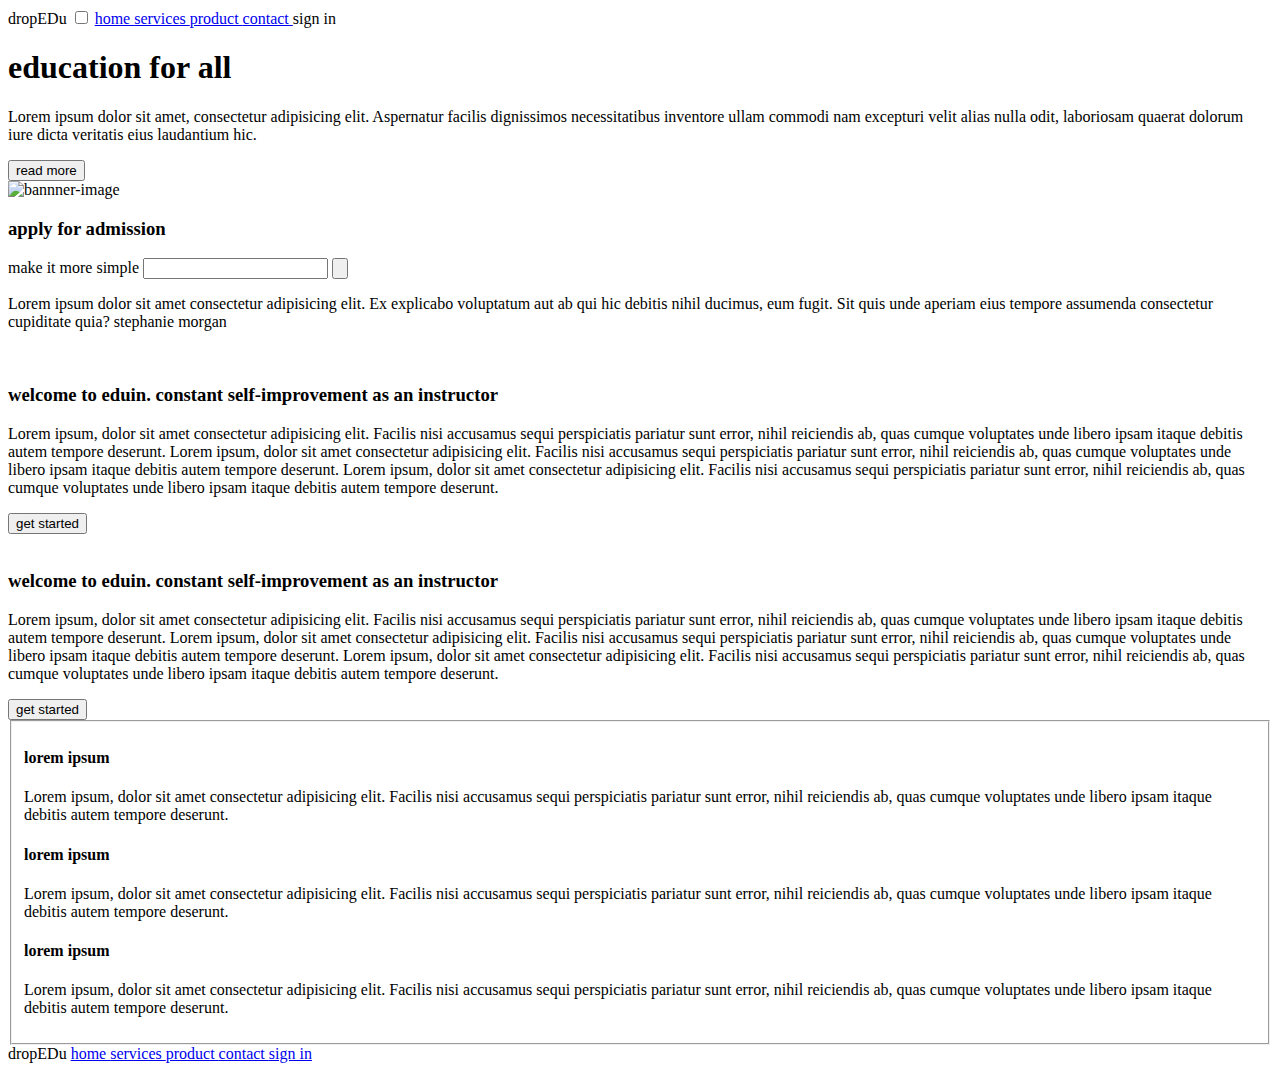
==== commit 2f13591b: "Update about.html" ====
--- a/about.html
+++ b/about.html
@@ -5,7 +5,7 @@
     <meta http-equiv="X-UA-Compatible" content="IE=edge">
     <meta name="viewport" content="width=device-width, initial-scale=1.0">
     <title>Document</title>
-    <link rel="stylesheet" href="style.css">
+    <link rel="stylesheet" href="/DropEDu/about-style.css">
     <!-- fontawesome api -->
     <script src="https://kit.fontawesome.com/c963c47e7a.js" crossorigin="anonymous"></script>
 
@@ -49,7 +49,7 @@
                 laboriosam quaerat dolorum iure dicta veritatis eius laudantium hic.</p>
             <button id="banner-button"> read more </button>
         </div>
-        <img src="images/infographics/arranging-boxes-bluebg.png" alt="bannner-image" id="banner-image">
+        <img src="/images/infographics/arranging-boxes-bluebg.png" alt="bannner-image" id="banner-image">
     </main>
 
     <!-- the newsletter section -->
@@ -72,7 +72,7 @@
 
     <!-- the infographics sections -->
     <section class="infographics">
-        <img src="images/infographics/connecting-people.svg" alt="" class="side-info-image">
+        <img src="/images/infographics/connecting-people.svg" alt="" class="side-info-image">
         <div class="side-info-ctn">
             <h3 class="side-info-heading">
                 welcome to eduin.
@@ -98,7 +98,7 @@
     </section>
 
     <section class="infographics">
-        <img src="images/infographics/connecting-people.svg" alt="" class="side-info-image">
+        <img src="/images/infographics/connecting-people.svg" alt="" class="side-info-image">
         <div class="side-info-ctn">
             <h3 class="side-info-heading">
                 welcome to eduin.
